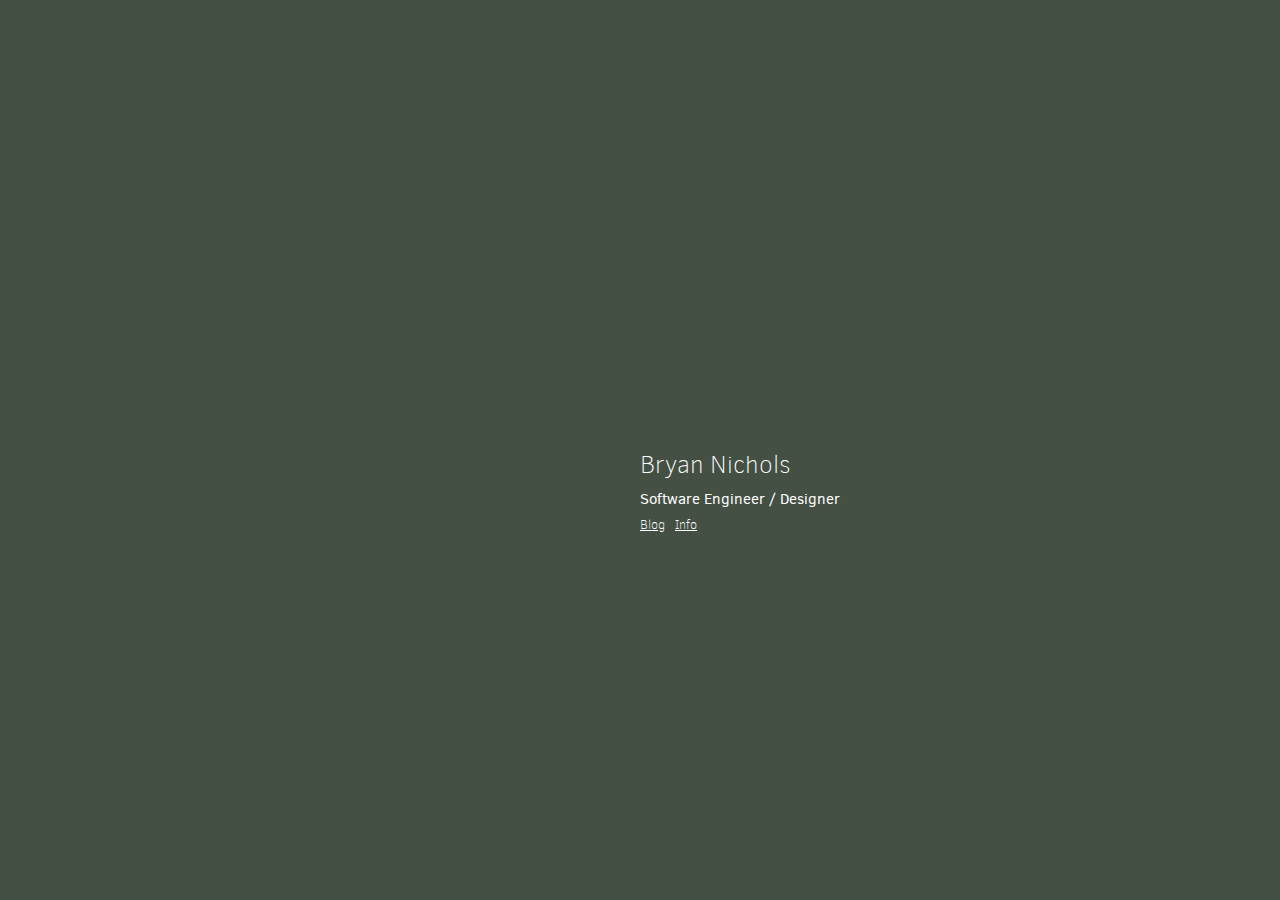
==== index.html @ 38f8a5d7 "tweaking the fonts a bit" ====
<!DOCTYPE html><html lang="en"><head><title>Bryan Nichols | Web Developer | nicholsbryan@gmail.com</title><meta http-equiv="content-type" content="text/html; charset=utf-8"><meta name="keywords" content=""><meta name="description" content=""><link rel="stylesheet" type="text/css" href="css/normalize.css" media="all"><link rel="stylesheet" type="text/css" href="css/foundation.min.css" media="all"><link rel="stylesheet" type="text/css" href="css/resume.css" media="all"><link rel="stylesheet" type="text/css" href="css/index.css" media="all"></head><body><section class="background"></section><section class="content"><div class="imagewrap"></div><div><h1 class="heading">Bryan Nichols</h1><h2 class="heading">Software Engineer / Designer</h2><div class="links"><a href="http://blog.bonpixel.com">Blog</a><a href="http://bonpixel.com/info">Info</a></div></div></section><script>(function(i,s,o,g,r,a,m){i['GoogleAnalyticsObject']=r;i[r]=i[r]||function(){
(i[r].q=i[r].q||[]).push(arguments)},i[r].l=1*new Date();a=s.createElement(o),
m=s.getElementsByTagName(o)[0];a.async=1;a.src=g;m.parentNode.insertBefore(a,m)
})(window,document,'script','//www.google-analytics.com/analytics.js','ga');
ga('create', 'UA-7046811-2', 'bonpixel.com');
ga('send', 'pageview');</script><script src="js/riveted.min.js"></script><script>riveted.init({ nonInteraction: false });</script></body></html>
---- css/resume.css ----
@font-face {
  font-family: "clear_sansbold";
  src: url("../font/clearsans/ClearSans-Bold-webfont.eot");
  src: url("../font/clearsans/ClearSans-Bold-webfont.eot?#iefix") format("embedded-opentype"), url("../font/clearsans/ClearSans-Bold-webfont.woff") format("woff"), url("../font/clearsans/ClearSans-Bold-webfont.ttf") format("truetype"), url("../font/clearsans/ClearSans-Bold-webfont.svg#clear_sansbold") format("svg");
  font-weight: normal;
  font-style: normal; }

@font-face {
  font-family: "clear_sansbold_italic";
  src: url("../font/clearsans/ClearSans-BoldItalic-webfont.eot");
  src: url("../font/clearsans/ClearSans-BoldItalic-webfont.eot?#iefix") format("embedded-opentype"), url("../font/clearsans/ClearSans-BoldItalic-webfont.woff") format("woff"), url("../font/clearsans/ClearSans-BoldItalic-webfont.ttf") format("truetype"), url("../font/clearsans/ClearSans-BoldItalic-webfont.svg#clear_sansbold_italic") format("svg");
  font-weight: normal;
  font-style: normal; }

@font-face {
  font-family: "clear_sansitalic";
  src: url("../font/clearsans/ClearSans-Italic-webfont.eot");
  src: url("../font/clearsans/ClearSans-Italic-webfont.eot?#iefix") format("embedded-opentype"), url("../font/clearsans/ClearSans-Italic-webfont.woff") format("woff"), url("../font/clearsans/ClearSans-Italic-webfont.ttf") format("truetype"), url("../font/clearsans/ClearSans-Italic-webfont.svg#clear_sansitalic") format("svg");
  font-weight: normal;
  font-style: normal; }

@font-face {
  font-family: "clear_sans_lightregular";
  src: url("../font/clearsans/ClearSans-Light-webfont.eot");
  src: url("../font/clearsans/ClearSans-Light-webfont.eot?#iefix") format("embedded-opentype"), url("../font/clearsans/ClearSans-Light-webfont.woff") format("woff"), url("../font/clearsans/ClearSans-Light-webfont.ttf") format("truetype"), url("../font/clearsans/ClearSans-Light-webfont.svg#clear_sans_lightregular") format("svg");
  font-weight: normal;
  font-style: normal; }

@font-face {
  font-family: "clear_sans_mediumregular";
  src: url("../font/clearsans/ClearSans-Medium-webfont.eot");
  src: url("../font/clearsans/ClearSans-Medium-webfont.eot?#iefix") format("embedded-opentype"), url("../font/clearsans/ClearSans-Medium-webfont.woff") format("woff"), url("../font/clearsans/ClearSans-Medium-webfont.ttf") format("truetype"), url("../font/clearsans/ClearSans-Medium-webfont.svg#clear_sans_mediumregular") format("svg");
  font-weight: normal;
  font-style: normal; }

@font-face {
  font-family: "clear_sans_mediumitalic";
  src: url("../font/clearsans/ClearSans-MediumItalic-webfont.eot");
  src: url("../font/clearsans/ClearSans-MediumItalic-webfont.eot?#iefix") format("embedded-opentype"), url("../font/clearsans/ClearSans-MediumItalic-webfont.woff") format("woff"), url("../font/clearsans/ClearSans-MediumItalic-webfont.ttf") format("truetype"), url("../font/clearsans/ClearSans-MediumItalic-webfont.svg#clear_sans_mediumitalic") format("svg");
  font-weight: normal;
  font-style: normal; }

@font-face {
  font-family: "clear_sansregular";
  src: url("../font/clearsans/ClearSans-Regular-webfont.eot");
  src: url("../font/clearsans/ClearSans-Regular-webfont.eot?#iefix") format("embedded-opentype"), url("../font/clearsans/ClearSans-Regular-webfont.woff") format("woff"), url("../font/clearsans/ClearSans-Regular-webfont.ttf") format("truetype"), url("../font/clearsans/ClearSans-Regular-webfont.svg#clear_sansregular") format("svg");
  font-weight: normal;
  font-style: normal; }

@font-face {
  font-family: "clear_sans_thinregular";
  src: url("../font/clearsans/ClearSans-Thin-webfont.eot");
  src: url("../font/clearsans/ClearSans-Thin-webfont.eot?#iefix") format("embedded-opentype"), url("../font/clearsans/ClearSans-Thin-webfont.woff") format("woff"), url("../font/clearsans/ClearSans-Thin-webfont.ttf") format("truetype"), url("../font/clearsans/ClearSans-Thin-webfont.svg#clear_sans_thinregular") format("svg");
  font-weight: normal;
  font-style: normal; }

/*
 * Common Variables
 */
#doc {
  width: 1080px;
  max-width: 100%;
  margin: 0 auto; }

#inner {
  padding: 10px 20px;
  margin: 80px auto;
  background: whitesmoke;
  border: solid #667066;
  border-width: 8px 0 2px 0; }

section {
  padding-bottom: 2em;
  border-bottom: 1px solid #eaebea; }
  section.row {
    margin-top: 2em; }

#hd {
  margin: 0 auto 3em auto;
  padding-top: 3.5em;
  padding-bottom: 3.5em;
  border-bottom: 1px solid #c2c7c2; }
  #hd h2 {
    text-transform: uppercase;
    letter-spacing: 2px; }
  #hd .contact-info h3 {
    margin-top: 0;
    margin-bottom: 0;
    float: right; }
    @media screen and (max-width: 750px) and (min-width: 641px) {
      #hd .contact-info h3 {
        font-size: 1.377rem; } }
  @media screen and (max-width: 640px) {
    #hd .small-12 {
      margin-bottom: 1em;
      text-align: center; }
    #hd .contact-info {
      margin-top: 30px; }
      #hd .contact-info h3 {
        float: none; }
    #hd .email,
    #hd .phone {
      text-align: center;
      font-size: 1rem; }
    #hd .email {
      margin-bottom: -10px; } }

#main {
  margin-bottom: 2em; }

a.action {
  display: inline-block;
  background: #666966;
  color: white;
  padding: 6px 12px 6px 12px;
  margin-bottom: 6px;
  text-decoration: none;
  border-radius: 5px 5px 5px 0;
  position: relative;
  margin-left: 6px; }
  a.action:before {
    border-bottom: 3px solid #666966;
    border-top: 3px solid transparent;
    border-left: 3px solid transparent;
    border-right: 3px solid #666966;
    width: 0;
    height: 0;
    position: absolute;
    left: -6px;
    bottom: 0;
    color: #666966;
    content: "\00a0"; }
  a.action:hover:before {
    border-bottom: 3px solid #222222;
    border-top: 3px solid transparent;
    border-left: 3px solid transparent;
    border-right: 3px solid #222222; }
  a.action:hover {
    background: #222222; }

body {
  background-color: #445044;
  font-size: 13px;
  font-family: "clear_sansregular", sans-serif;
  font-weight: 400;
  line-height: 1.45;
  color: #333333; }

p {
  margin-bottom: 1.3rem;
  font-family: "clear_sansregular", sans-serif; }

h1, h2, h3, h4 {
  font-family: "clear_sans_thinregular", sans-serif;
  margin: 1.414rem 0 0.5rem;
  font-weight: inherit;
  line-height: 1.2;
  margin-top: 10px; }

h1 {
  margin-top: 0;
  font-size: 3.157rem; }

h2 {
  font-size: 2.369rem;
  font-family: "clear_sansregular", sans-serif; }

h3 {
  font-size: 1.677rem;
  font-family: "clear_sans_lightregular", sans-serif; }

h4 {
  font-size: 1.333rem; }

small,
.font_small {
  font-size: 0.75rem; }

a {
  color: #990003;
  -ms-word-break: break-all;
  word-break: break-all;
  word-break: break-word;
  -webkit-hyphens: auto;
  -moz-hyphens: auto;
  hyphens: auto; }
  a:hover {
    text-decoration: none; }

strong {
  font-weight: bold; }

li {
  line-height: 24px;
  border-bottom: 1px solid #cccccc; }

section h1 {
  font-size: 1.56rem; }
  @media screen and (max-width: 640px) {
    section h1 {
      font-size: 2.52rem;
      margin-bottom: 1em;
      text-align: center; } }
section h2 {
  font-size: 0.96rem; }
section h3 {
  font-size: 0.72rem; }
section small {
  font-size: 0.6rem;
  color: #777777; }
section .subtitle {
  margin-bottom: 0.9rem; }
  section .subtitle h2, section .subtitle h3 {
    text-align: right; }
    @media screen and (max-width: 640px) {
      section .subtitle h2, section .subtitle h3 {
        text-align: left; } }
  section .subtitle h2 {
    margin-top: 7px;
    font-weight: 500;
    letter-spacing: 1px; }
  section .subtitle h3 {
    margin-top: -5px;
    font-weight: italic; }
  @media screen and (max-width: 640px) {
    section .subtitle {
      margin-bottom: 0.3rem; }
      section .subtitle h3 {
        margin-bottom: 0; } }
section .description {
  margin-bottom: 0.9rem; }
  section .description p {
    margin-top: 0.35rem; }

/* //-- section styles -- */
.job {
  position: relative;
  margin-bottom: 1em;
  padding-bottom: 1em;
  border-bottom: 1px solid #cccccc; }
  .job h4 {
    position: absolute;
    top: 0.35em;
    right: 0; }
  .job p {
    margin: 0.75em 0 3em 0; }

.education .description p {
  margin-bottom: 0.15rem; }
.education .description p:first-child {
  margin-bottom: -7px; }
.education .description .major {
  font-size: 0.7rem;
  font-style: italic; }

.tech {
  margin: 0;
  padding: 0; }
  .tech li {
    display: inline-block;
    text-decoration: none;
    border: none;
    list-style-type: none;
    line-height: 1em;
    margin-right: 3px; }
    .tech li:after {
      margin-left: 3px;
      content: "\002f"; }
    .tech li:last-child:after {
      content: ""; }
---- css/index.css ----
@font-face {
  font-family: "clear_sansbold";
  src: url("../font/clearsans/ClearSans-Bold-webfont.eot");
  src: url("../font/clearsans/ClearSans-Bold-webfont.eot?#iefix") format("embedded-opentype"), url("../font/clearsans/ClearSans-Bold-webfont.woff") format("woff"), url("../font/clearsans/ClearSans-Bold-webfont.ttf") format("truetype"), url("../font/clearsans/ClearSans-Bold-webfont.svg#clear_sansbold") format("svg");
  font-weight: normal;
  font-style: normal; }
@font-face {
  font-family: "clear_sansbold_italic";
  src: url("../font/clearsans/ClearSans-BoldItalic-webfont.eot");
  src: url("../font/clearsans/ClearSans-BoldItalic-webfont.eot?#iefix") format("embedded-opentype"), url("../font/clearsans/ClearSans-BoldItalic-webfont.woff") format("woff"), url("../font/clearsans/ClearSans-BoldItalic-webfont.ttf") format("truetype"), url("../font/clearsans/ClearSans-BoldItalic-webfont.svg#clear_sansbold_italic") format("svg");
  font-weight: normal;
  font-style: normal; }
@font-face {
  font-family: "clear_sansitalic";
  src: url("../font/clearsans/ClearSans-Italic-webfont.eot");
  src: url("../font/clearsans/ClearSans-Italic-webfont.eot?#iefix") format("embedded-opentype"), url("../font/clearsans/ClearSans-Italic-webfont.woff") format("woff"), url("../font/clearsans/ClearSans-Italic-webfont.ttf") format("truetype"), url("../font/clearsans/ClearSans-Italic-webfont.svg#clear_sansitalic") format("svg");
  font-weight: normal;
  font-style: normal; }
@font-face {
  font-family: "clear_sans_lightregular";
  src: url("../font/clearsans/ClearSans-Light-webfont.eot");
  src: url("../font/clearsans/ClearSans-Light-webfont.eot?#iefix") format("embedded-opentype"), url("../font/clearsans/ClearSans-Light-webfont.woff") format("woff"), url("../font/clearsans/ClearSans-Light-webfont.ttf") format("truetype"), url("../font/clearsans/ClearSans-Light-webfont.svg#clear_sans_lightregular") format("svg");
  font-weight: normal;
  font-style: normal; }
@font-face {
  font-family: "clear_sans_mediumregular";
  src: url("../font/clearsans/ClearSans-Medium-webfont.eot");
  src: url("../font/clearsans/ClearSans-Medium-webfont.eot?#iefix") format("embedded-opentype"), url("../font/clearsans/ClearSans-Medium-webfont.woff") format("woff"), url("../font/clearsans/ClearSans-Medium-webfont.ttf") format("truetype"), url("../font/clearsans/ClearSans-Medium-webfont.svg#clear_sans_mediumregular") format("svg");
  font-weight: normal;
  font-style: normal; }
@font-face {
  font-family: "clear_sans_mediumitalic";
  src: url("../font/clearsans/ClearSans-MediumItalic-webfont.eot");
  src: url("../font/clearsans/ClearSans-MediumItalic-webfont.eot?#iefix") format("embedded-opentype"), url("../font/clearsans/ClearSans-MediumItalic-webfont.woff") format("woff"), url("../font/clearsans/ClearSans-MediumItalic-webfont.ttf") format("truetype"), url("../font/clearsans/ClearSans-MediumItalic-webfont.svg#clear_sans_mediumitalic") format("svg");
  font-weight: normal;
  font-style: normal; }
@font-face {
  font-family: "clear_sansregular";
  src: url("../font/clearsans/ClearSans-Regular-webfont.eot");
  src: url("../font/clearsans/ClearSans-Regular-webfont.eot?#iefix") format("embedded-opentype"), url("../font/clearsans/ClearSans-Regular-webfont.woff") format("woff"), url("../font/clearsans/ClearSans-Regular-webfont.ttf") format("truetype"), url("../font/clearsans/ClearSans-Regular-webfont.svg#clear_sansregular") format("svg");
  font-weight: normal;
  font-style: normal; }
@font-face {
  font-family: "clear_sans_thinregular";
  src: url("../font/clearsans/ClearSans-Thin-webfont.eot");
  src: url("../font/clearsans/ClearSans-Thin-webfont.eot?#iefix") format("embedded-opentype"), url("../font/clearsans/ClearSans-Thin-webfont.woff") format("woff"), url("../font/clearsans/ClearSans-Thin-webfont.ttf") format("truetype"), url("../font/clearsans/ClearSans-Thin-webfont.svg#clear_sans_thinregular") format("svg");
  font-weight: normal;
  font-style: normal; }
html, body {
  height: 100%;
  width: 100%;
  box-sizing: border-box;
  padding: 0;
  margin: 0;
  position: relative;
  font-family: "clear_sans_thinregular", sans-serif; }

.content {
  position: absolute;
  left: 50%;
  top: 50%; }

.background {
  height: 100%;
  width: 100%;
  background: url("http://blog.bonpixel.com/content/images/2014/Sep/carbon-river-1.jpg"); }

section {
  padding-bottom: 0;
  border-bottom: none; }

.heading {
  color: white; }

.links a {
  display: inline-block;
  margin-left: 10px;
  color: white; }
  .links a:first-child {
    margin-left: 0; }
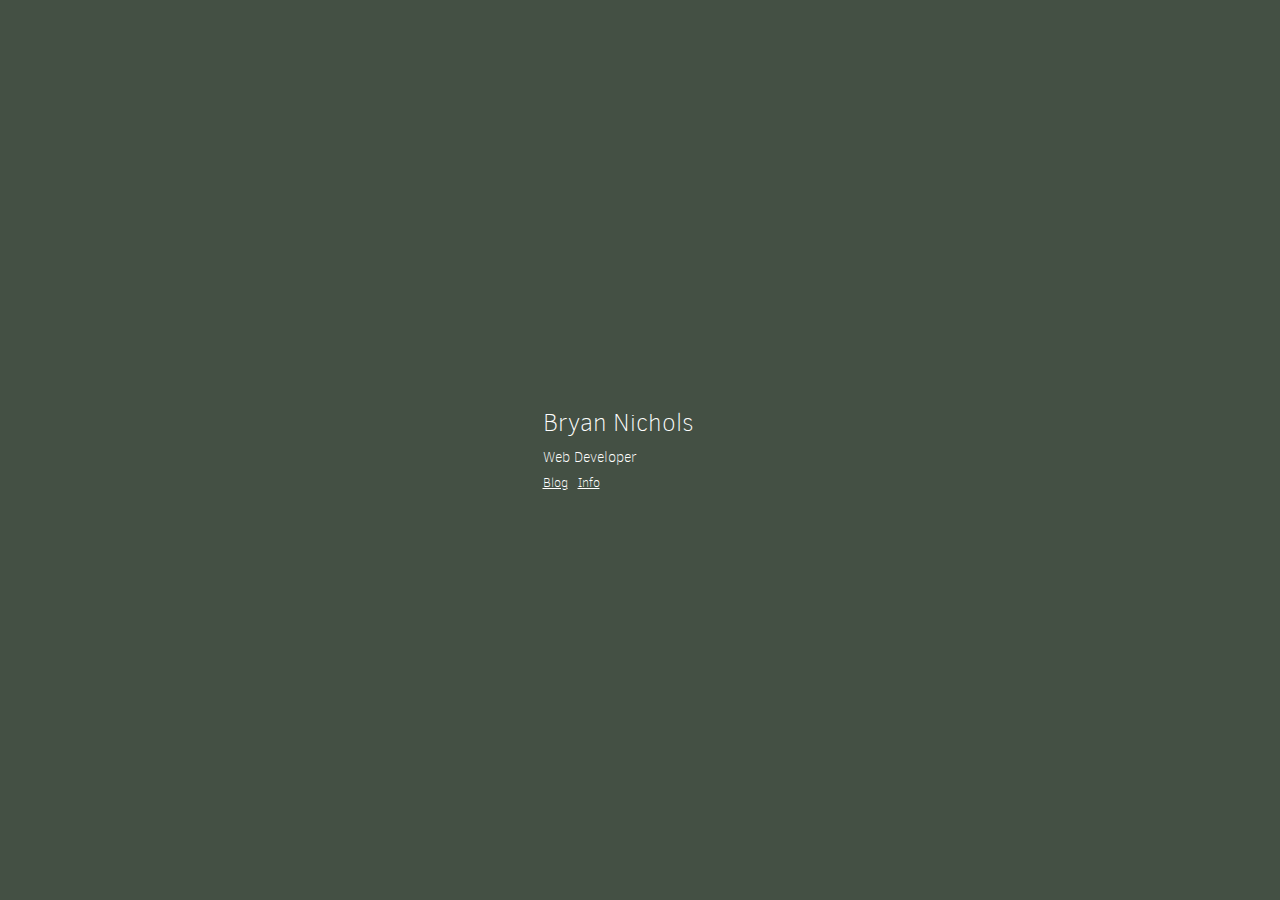
==== commit 67ca0ed0: "changing my title to match the info page" ====
--- a/index.html
+++ b/index.html
@@ -1,4 +1,4 @@
-<!DOCTYPE html><html lang="en"><head><title>Bryan Nichols | Web Developer | nicholsbryan@gmail.com</title><meta http-equiv="content-type" content="text/html; charset=utf-8"><meta name="keywords" content=""><meta name="description" content=""><link rel="stylesheet" type="text/css" href="css/normalize.css" media="all"><link rel="stylesheet" type="text/css" href="css/foundation.min.css" media="all"><link rel="stylesheet" type="text/css" href="css/resume.css" media="all"><link rel="stylesheet" type="text/css" href="css/index.css" media="all"></head><body><section class="background"></section><section class="content"><div class="imagewrap"></div><div><h1 class="heading">Bryan Nichols</h1><h2 class="heading">Software Engineer / Designer</h2><div class="links"><a href="http://blog.bonpixel.com">Blog</a><a href="http://bonpixel.com/info">Info</a></div></div></section><script>(function(i,s,o,g,r,a,m){i['GoogleAnalyticsObject']=r;i[r]=i[r]||function(){
+<!DOCTYPE html><html lang="en"><head><title>Bryan Nichols | Web Developer | nicholsbryan@gmail.com</title><meta http-equiv="content-type" content="text/html; charset=utf-8"><meta name="keywords" content=""><meta name="description" content=""><link rel="stylesheet" type="text/css" href="css/normalize.css" media="all"><link rel="stylesheet" type="text/css" href="css/foundation.min.css" media="all"><link rel="stylesheet" type="text/css" href="css/resume.css" media="all"><link rel="stylesheet" type="text/css" href="css/index.css" media="all"></head><body><section class="background"></section><section class="content"><div class="imagewrap"></div><div><h1 class="heading">Bryan Nichols</h1><h2 class="heading">Web Developer</h2><div class="links"><a href="http://blog.bonpixel.com">Blog</a><a href="http://bonpixel.com/info">Info</a></div></div></section><script>(function(i,s,o,g,r,a,m){i['GoogleAnalyticsObject']=r;i[r]=i[r]||function(){
 (i[r].q=i[r].q||[]).push(arguments)},i[r].l=1*new Date();a=s.createElement(o),
 m=s.getElementsByTagName(o)[0];a.async=1;a.src=g;m.parentNode.insertBefore(a,m)
 })(window,document,'script','//www.google-analytics.com/analytics.js','ga');
--- a/css/index.css
+++ b/css/index.css
@@ -58,7 +58,9 @@
 .content {
   position: absolute;
   left: 50%;
-  top: 50%; }
+  top: 50%;
+  margin-left: -97.5px;
+  margin-top: -42px; }
 
 .background {
   height: 100%;
@@ -70,7 +72,8 @@
   border-bottom: none; }
 
 .heading {
-  color: white; }
+  color: white;
+  font-family: "clear_sans_thinregular", sans-serif; }
 
 .links a {
   display: inline-block;
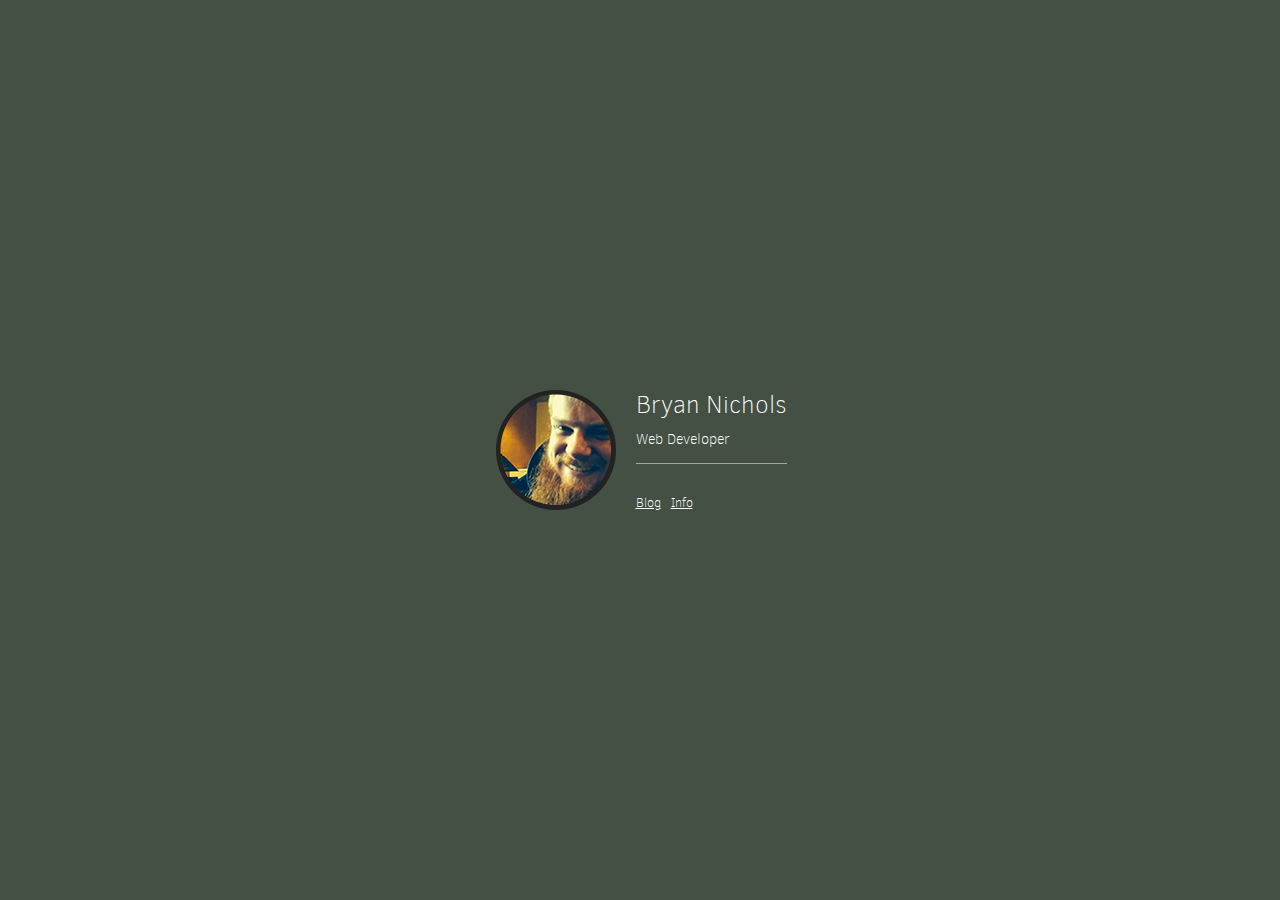
==== commit 9362efb1: "adding in the photo and also aligning and centering stuff" ====
--- a/index.html
+++ b/index.html
@@ -1,4 +1,4 @@
-<!DOCTYPE html><html lang="en"><head><title>Bryan Nichols | Web Developer | nicholsbryan@gmail.com</title><meta http-equiv="content-type" content="text/html; charset=utf-8"><meta name="keywords" content=""><meta name="description" content=""><link rel="stylesheet" type="text/css" href="css/normalize.css" media="all"><link rel="stylesheet" type="text/css" href="css/foundation.min.css" media="all"><link rel="stylesheet" type="text/css" href="css/resume.css" media="all"><link rel="stylesheet" type="text/css" href="css/index.css" media="all"></head><body><section class="background"></section><section class="content"><div class="imagewrap"></div><div><h1 class="heading">Bryan Nichols</h1><h2 class="heading">Web Developer</h2><div class="links"><a href="http://blog.bonpixel.com">Blog</a><a href="http://bonpixel.com/info">Info</a></div></div></section><script>(function(i,s,o,g,r,a,m){i['GoogleAnalyticsObject']=r;i[r]=i[r]||function(){
+<!DOCTYPE html><html lang="en"><head><title>Bryan Nichols | Web Developer | nicholsbryan@gmail.com</title><meta http-equiv="content-type" content="text/html; charset=utf-8"><meta name="keywords" content=""><meta name="description" content=""><link rel="stylesheet" type="text/css" href="css/normalize.css" media="all"><link rel="stylesheet" type="text/css" href="css/foundation.min.css" media="all"><link rel="stylesheet" type="text/css" href="css/resume.css" media="all"><link rel="stylesheet" type="text/css" href="css/index.css" media="all"></head><body><section class="background"></section><section class="content"><div class="imagewrap"><img src="me_small.png"></div><div class="textwrap"><h1 class="heading">Bryan Nichols</h1><h2 class="heading">Web Developer</h2><hr><div class="links"><a href="http://blog.bonpixel.com">Blog</a><a href="http://bonpixel.com/info">Info</a></div></div></section><script>(function(i,s,o,g,r,a,m){i['GoogleAnalyticsObject']=r;i[r]=i[r]||function(){
 (i[r].q=i[r].q||[]).push(arguments)},i[r].l=1*new Date();a=s.createElement(o),
 m=s.getElementsByTagName(o)[0];a.async=1;a.src=g;m.parentNode.insertBefore(a,m)
 })(window,document,'script','//www.google-analytics.com/analytics.js','ga');
--- a/css/index.css
+++ b/css/index.css
@@ -59,8 +59,8 @@
   position: absolute;
   left: 50%;
   top: 50%;
-  margin-left: -97.5px;
-  margin-top: -42px; }
+  margin-left: -144.5px;
+  margin-top: -60px; }
 
 .background {
   height: 100%;
@@ -75,9 +75,26 @@
   color: white;
   font-family: "clear_sans_thinregular", sans-serif; }
 
-.links a {
+.imagewrap,
+.textwrap {
+  height: 120px;
   display: inline-block;
-  margin-left: 10px;
-  color: white; }
-  .links a:first-child {
-    margin-left: 0; }
+  vertical-align: middle; }
+
+.textwrap {
+  margin-left: 20px; }
+  .textwrap hr {
+    margin: 0;
+    margin-top: 15px;
+    border-width: 0;
+    border-bottom-width: 1px;
+    border-bottom-color: rgba(255, 255, 255, 0.5); }
+
+.links {
+  margin-top: 30px; }
+  .links a {
+    display: inline-block;
+    margin-left: 10px;
+    color: white; }
+    .links a:first-child {
+      margin-left: 0; }
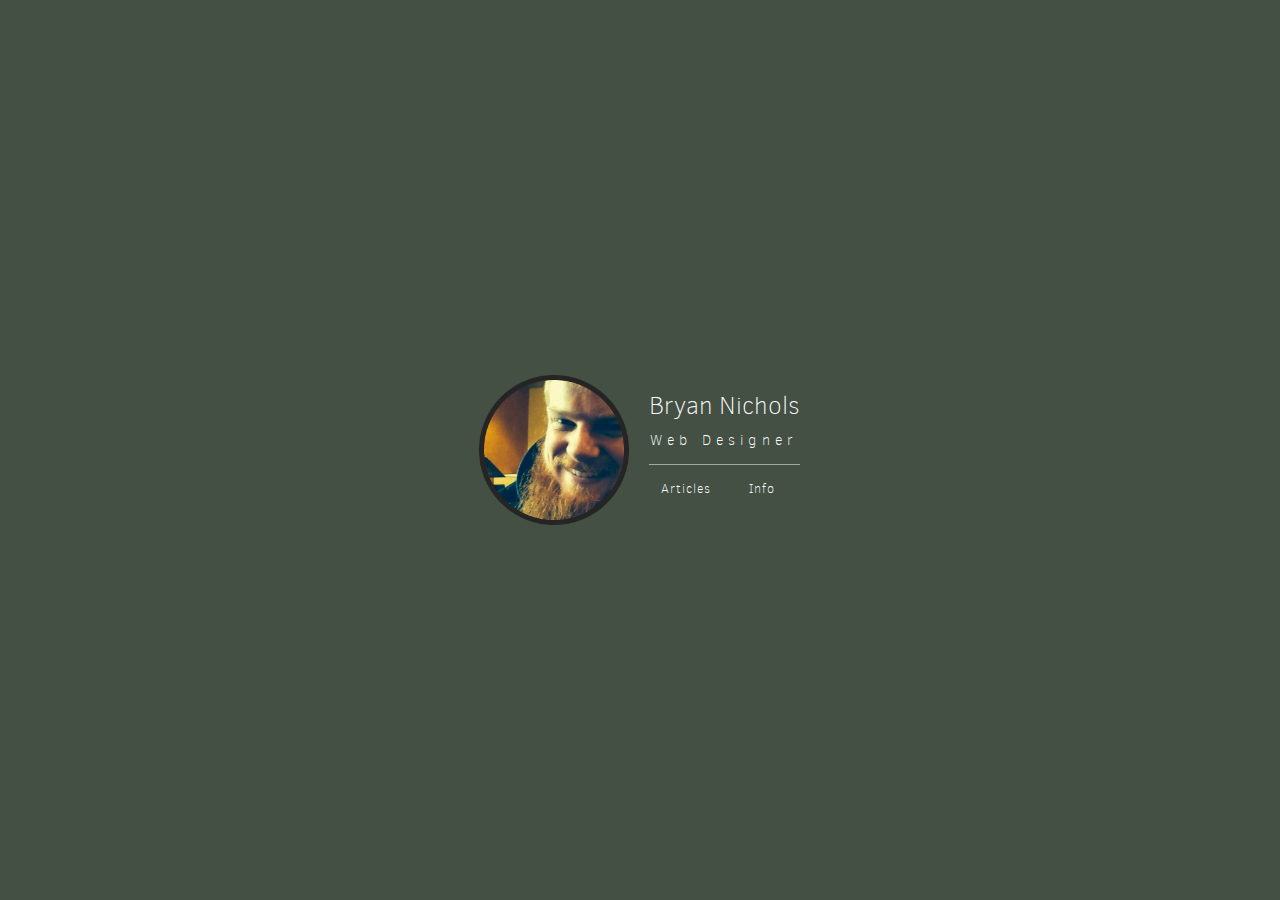
==== commit 63e11876: "updating stuff" ====
--- a/index.html
+++ b/index.html
@@ -1,6 +1,7 @@
-<!DOCTYPE html><html lang="en"><head><title>Bryan Nichols | Web Developer | nicholsbryan@gmail.com</title><meta http-equiv="content-type" content="text/html; charset=utf-8"><meta name="keywords" content=""><meta name="description" content=""><link rel="stylesheet" type="text/css" href="css/normalize.css" media="all"><link rel="stylesheet" type="text/css" href="css/foundation.min.css" media="all"><link rel="stylesheet" type="text/css" href="css/resume.css" media="all"><link rel="stylesheet" type="text/css" href="css/index.css" media="all"></head><body><section class="background"></section><section class="content"><div class="imagewrap"><img src="me_small.png"></div><div class="textwrap"><h1 class="heading">Bryan Nichols</h1><h2 class="heading">Web Developer</h2><hr><div class="links"><a href="http://blog.bonpixel.com">Blog</a><a href="http://bonpixel.com/info">Info</a></div></div></section><script>(function(i,s,o,g,r,a,m){i['GoogleAnalyticsObject']=r;i[r]=i[r]||function(){
+<!DOCTYPE html><html lang="en"><head><meta http-equiv="content-type" content="text/html; charset=utf-8"><title>Bryan Nichols | Web Developer | nicholsbryan@gmail.com</title><meta name="keywords" content="web developer, web developer, javascript, css, html, node, Angular"><meta name="description" content="Web Designer in the pacific northwest specializing in Front end technologies like HTML, CSS, and JavaScript"><link rel="shortcut icon" href="/favicon.ico?v=2"><link rel="icon" sizes="16x16 24x24 32x32 48x48 57x57 64x64 72x72 96x96 120x120 128x128 144x144 152x152 195x195 228x228" href="/favicon.ico?v=2"><link rel="apple-touch-icon-precomposed" href="/favicons/favicon-152.png"><link rel="apple-touch-icon-precomposed" sizes="152x152" href="/favicons/favicon-152.png"><link rel="apple-touch-icon-precomposed" sizes="144x144" href="/favicons/favicon-144.png"><link rel="apple-touch-icon-precomposed" sizes="120x120" href="/favicons/favicon-120.png"><link rel="apple-touch-icon-precomposed" sizes="114x114" href="/favicons/favicon-114.png"><link rel="apple-touch-icon-precomposed" sizes="72x72" href="/favicons/favicon-72.png"><link rel="apple-touch-icon-precomposed" href="/favicons/favicon-57.png"><link rel="icon" href="/favicons/favicon-32.png" sizes="32x32"><meta name="msapplication-TileColor" content="#FFFFFF">
+<meta name="msapplication-TileImage" content="/favicons/favicon-144.png"><meta name="viewport" content="width=device-width, initial-scale=1"><link rel="stylesheet" type="text/css" href="css/normalize.css" media="all"><link rel="stylesheet" type="text/css" href="css/foundation.min.css" media="all"><link rel="stylesheet" type="text/css" href="css/resume.css" media="all"><link rel="stylesheet" type="text/css" href="css/index.css" media="all"></head><body><section class="background"></section><section class="content"><div class="imagewrap"><img width="150" height="150" src="me_sm.png" srcset="me_lg.png 1000w" alt="Bryan Nichols"></div><div class="textwrap"><h1 class="heading">Bryan Nichols</h1><h2 class="heading spaced">Web Designer</h2><hr><div class="links"><a href="/articles">Articles</a><a href="/info">Info</a></div></div></section><script>(function(i,s,o,g,r,a,m){i['GoogleAnalyticsObject']=r;i[r]=i[r]||function(){
 (i[r].q=i[r].q||[]).push(arguments)},i[r].l=1*new Date();a=s.createElement(o),
 m=s.getElementsByTagName(o)[0];a.async=1;a.src=g;m.parentNode.insertBefore(a,m)
 })(window,document,'script','//www.google-analytics.com/analytics.js','ga');
 ga('create', 'UA-7046811-2', 'bonpixel.com');
-ga('send', 'pageview');</script><script src="js/riveted.min.js"></script><script>riveted.init({ nonInteraction: false });</script></body></html>+ga('send', 'pageview');</script><script src="js/riveted.min.js" type="text/javascript"></script><script>riveted.init({ nonInteraction: false });</script><script src="js/velocity.min.js" type="text/javascript"></script><script src="js/velocity.ui.min.js" type="text/javascript"></script></body></html>--- a/css/resume.css
+++ b/css/resume.css
@@ -3,111 +3,150 @@
   src: url("../font/clearsans/ClearSans-Bold-webfont.eot");
   src: url("../font/clearsans/ClearSans-Bold-webfont.eot?#iefix") format("embedded-opentype"), url("../font/clearsans/ClearSans-Bold-webfont.woff") format("woff"), url("../font/clearsans/ClearSans-Bold-webfont.ttf") format("truetype"), url("../font/clearsans/ClearSans-Bold-webfont.svg#clear_sansbold") format("svg");
   font-weight: normal;
-  font-style: normal; }
+  font-style: normal;
+}
 
 @font-face {
   font-family: "clear_sansbold_italic";
   src: url("../font/clearsans/ClearSans-BoldItalic-webfont.eot");
   src: url("../font/clearsans/ClearSans-BoldItalic-webfont.eot?#iefix") format("embedded-opentype"), url("../font/clearsans/ClearSans-BoldItalic-webfont.woff") format("woff"), url("../font/clearsans/ClearSans-BoldItalic-webfont.ttf") format("truetype"), url("../font/clearsans/ClearSans-BoldItalic-webfont.svg#clear_sansbold_italic") format("svg");
   font-weight: normal;
-  font-style: normal; }
+  font-style: normal;
+}
 
 @font-face {
   font-family: "clear_sansitalic";
   src: url("../font/clearsans/ClearSans-Italic-webfont.eot");
   src: url("../font/clearsans/ClearSans-Italic-webfont.eot?#iefix") format("embedded-opentype"), url("../font/clearsans/ClearSans-Italic-webfont.woff") format("woff"), url("../font/clearsans/ClearSans-Italic-webfont.ttf") format("truetype"), url("../font/clearsans/ClearSans-Italic-webfont.svg#clear_sansitalic") format("svg");
   font-weight: normal;
-  font-style: normal; }
+  font-style: normal;
+}
 
 @font-face {
   font-family: "clear_sans_lightregular";
   src: url("../font/clearsans/ClearSans-Light-webfont.eot");
   src: url("../font/clearsans/ClearSans-Light-webfont.eot?#iefix") format("embedded-opentype"), url("../font/clearsans/ClearSans-Light-webfont.woff") format("woff"), url("../font/clearsans/ClearSans-Light-webfont.ttf") format("truetype"), url("../font/clearsans/ClearSans-Light-webfont.svg#clear_sans_lightregular") format("svg");
   font-weight: normal;
-  font-style: normal; }
+  font-style: normal;
+}
 
 @font-face {
   font-family: "clear_sans_mediumregular";
   src: url("../font/clearsans/ClearSans-Medium-webfont.eot");
   src: url("../font/clearsans/ClearSans-Medium-webfont.eot?#iefix") format("embedded-opentype"), url("../font/clearsans/ClearSans-Medium-webfont.woff") format("woff"), url("../font/clearsans/ClearSans-Medium-webfont.ttf") format("truetype"), url("../font/clearsans/ClearSans-Medium-webfont.svg#clear_sans_mediumregular") format("svg");
   font-weight: normal;
-  font-style: normal; }
+  font-style: normal;
+}
 
 @font-face {
   font-family: "clear_sans_mediumitalic";
   src: url("../font/clearsans/ClearSans-MediumItalic-webfont.eot");
   src: url("../font/clearsans/ClearSans-MediumItalic-webfont.eot?#iefix") format("embedded-opentype"), url("../font/clearsans/ClearSans-MediumItalic-webfont.woff") format("woff"), url("../font/clearsans/ClearSans-MediumItalic-webfont.ttf") format("truetype"), url("../font/clearsans/ClearSans-MediumItalic-webfont.svg#clear_sans_mediumitalic") format("svg");
   font-weight: normal;
-  font-style: normal; }
+  font-style: normal;
+}
 
 @font-face {
   font-family: "clear_sansregular";
   src: url("../font/clearsans/ClearSans-Regular-webfont.eot");
   src: url("../font/clearsans/ClearSans-Regular-webfont.eot?#iefix") format("embedded-opentype"), url("../font/clearsans/ClearSans-Regular-webfont.woff") format("woff"), url("../font/clearsans/ClearSans-Regular-webfont.ttf") format("truetype"), url("../font/clearsans/ClearSans-Regular-webfont.svg#clear_sansregular") format("svg");
   font-weight: normal;
-  font-style: normal; }
+  font-style: normal;
+}
 
 @font-face {
   font-family: "clear_sans_thinregular";
   src: url("../font/clearsans/ClearSans-Thin-webfont.eot");
   src: url("../font/clearsans/ClearSans-Thin-webfont.eot?#iefix") format("embedded-opentype"), url("../font/clearsans/ClearSans-Thin-webfont.woff") format("woff"), url("../font/clearsans/ClearSans-Thin-webfont.ttf") format("truetype"), url("../font/clearsans/ClearSans-Thin-webfont.svg#clear_sans_thinregular") format("svg");
   font-weight: normal;
-  font-style: normal; }
+  font-style: normal;
+}
 
 /*
  * Common Variables
  */
+/* line 50, ../sass/resume.sass */
 #doc {
   width: 1080px;
   max-width: 100%;
-  margin: 0 auto; }
-
+  margin: 0 auto;
+}
+
+/* line 55, ../sass/resume.sass */
 #inner {
   padding: 10px 20px;
   margin: 80px auto;
   background: whitesmoke;
   border: solid #667066;
-  border-width: 8px 0 2px 0; }
-
+  border-width: 8px 0 2px 0;
+}
+
+/* line 62, ../sass/resume.sass */
 section {
   padding-bottom: 2em;
-  border-bottom: 1px solid #eaebea; }
-  section.row {
-    margin-top: 2em; }
-
+  border-bottom: 1px solid #eaebea;
+}
+/* line 66, ../sass/resume.sass */
+section.row {
+  margin-top: 2em;
+}
+
+/* line 69, ../sass/resume.sass */
 #hd {
   margin: 0 auto 3em auto;
   padding-top: 3.5em;
   padding-bottom: 3.5em;
-  border-bottom: 1px solid #c2c7c2; }
-  #hd h2 {
-    text-transform: uppercase;
-    letter-spacing: 2px; }
+  border-bottom: 1px solid #c2c7c2;
+}
+/* line 74, ../sass/resume.sass */
+#hd h2 {
+  text-transform: uppercase;
+  letter-spacing: 2px;
+}
+/* line 82, ../sass/resume.sass */
+#hd .contact-info h3 {
+  margin-top: 0;
+  margin-bottom: 0;
+  float: right;
+}
+@media screen and (max-width: 750px) and (min-width: 641px) {
+  /* line 82, ../sass/resume.sass */
   #hd .contact-info h3 {
-    margin-top: 0;
-    margin-bottom: 0;
-    float: right; }
-    @media screen and (max-width: 750px) and (min-width: 641px) {
-      #hd .contact-info h3 {
-        font-size: 1.377rem; } }
-  @media screen and (max-width: 640px) {
-    #hd .small-12 {
-      margin-bottom: 1em;
-      text-align: center; }
-    #hd .contact-info {
-      margin-top: 30px; }
-      #hd .contact-info h3 {
-        float: none; }
-    #hd .email,
-    #hd .phone {
-      text-align: center;
-      font-size: 1rem; }
-    #hd .email {
-      margin-bottom: -10px; } }
-
+    font-size: 1.377rem;
+  }
+}
+@media screen and (max-width: 640px) {
+  /* line 93, ../sass/resume.sass */
+  #hd .small-12 {
+    margin-bottom: 1em;
+    text-align: center;
+  }
+  /* line 98, ../sass/resume.sass */
+  #hd .contact-info {
+    margin-top: 30px;
+  }
+  /* line 100, ../sass/resume.sass */
+  #hd .contact-info h3 {
+    float: none;
+  }
+  /* line 103, ../sass/resume.sass */
+  #hd .email,
+  #hd .phone {
+    text-align: center;
+    font-size: 1rem;
+  }
+  /* line 108, ../sass/resume.sass */
+  #hd .email {
+    margin-bottom: -10px;
+  }
+}
+
+/* line 112, ../sass/resume.sass */
 #main {
-  margin-bottom: 2em; }
-
+  margin-bottom: 2em;
+}
+
+/* line 115, ../sass/resume.sass */
 a.action {
   display: inline-block;
   background: #666966;
@@ -117,65 +156,89 @@
   text-decoration: none;
   border-radius: 5px 5px 5px 0;
   position: relative;
-  margin-left: 6px; }
-  a.action:before {
-    border-bottom: 3px solid #666966;
-    border-top: 3px solid transparent;
-    border-left: 3px solid transparent;
-    border-right: 3px solid #666966;
-    width: 0;
-    height: 0;
-    position: absolute;
-    left: -6px;
-    bottom: 0;
-    color: #666966;
-    content: "\00a0"; }
-  a.action:hover:before {
-    border-bottom: 3px solid #222222;
-    border-top: 3px solid transparent;
-    border-left: 3px solid transparent;
-    border-right: 3px solid #222222; }
-  a.action:hover {
-    background: #222222; }
-
+  margin-left: 6px;
+}
+/* line 127, ../sass/resume.sass */
+a.action:before {
+  border-bottom: 3px solid #666966;
+  border-top: 3px solid transparent;
+  border-left: 3px solid transparent;
+  border-right: 3px solid #666966;
+  width: 0;
+  height: 0;
+  position: absolute;
+  left: -6px;
+  bottom: 0;
+  color: #666966;
+  content: "\00a0";
+}
+/* line 140, ../sass/resume.sass */
+a.action:hover:before {
+  border-bottom: 3px solid #222222;
+  border-top: 3px solid transparent;
+  border-left: 3px solid transparent;
+  border-right: 3px solid #222222;
+}
+/* line 146, ../sass/resume.sass */
+a.action:hover {
+  background: #222222;
+}
+
+/* line 157, ../sass/resume.sass */
 body {
   background-color: #445044;
   font-size: 13px;
   font-family: "clear_sansregular", sans-serif;
   font-weight: 400;
   line-height: 1.45;
-  color: #333333; }
-
+  color: #333333;
+}
+
+/* line 164, ../sass/resume.sass */
 p {
   margin-bottom: 1.3rem;
-  font-family: "clear_sansregular", sans-serif; }
-
+  font-family: "clear_sansregular", sans-serif;
+}
+
+/* line 168, ../sass/resume.sass */
 h1, h2, h3, h4 {
   font-family: "clear_sans_thinregular", sans-serif;
   margin: 1.414rem 0 0.5rem;
   font-weight: inherit;
   line-height: 1.2;
-  margin-top: 10px; }
-
+  margin-top: 10px;
+}
+
+/* line 174, ../sass/resume.sass */
 h1 {
   margin-top: 0;
-  font-size: 3.157rem; }
-
+  font-size: 3.157rem;
+}
+
+/* line 177, ../sass/resume.sass */
 h2 {
   font-size: 2.369rem;
-  font-family: "clear_sansregular", sans-serif; }
-
+  font-family: "clear_sansregular", sans-serif;
+}
+
+/* line 180, ../sass/resume.sass */
 h3 {
   font-size: 1.677rem;
-  font-family: "clear_sans_lightregular", sans-serif; }
-
+  font-family: "clear_sans_lightregular", sans-serif;
+}
+
+/* line 183, ../sass/resume.sass */
 h4 {
-  font-size: 1.333rem; }
-
+  font-size: 1.333rem;
+}
+
+/* line 185, ../sass/resume.sass */
 small,
 .font_small {
-  font-size: 0.75rem; }
-
+  font-size: 0.75rem;
+}
+
+/* line 190, ../sass/resume.sass */
 a {
   color: #990003;
   -ms-word-break: break-all;
@@ -183,88 +246,146 @@
   word-break: break-word;
   -webkit-hyphens: auto;
   -moz-hyphens: auto;
-  hyphens: auto; }
-  a:hover {
-    text-decoration: none; }
-
+  hyphens: auto;
+}
+/* line 200, ../sass/resume.sass */
+a:hover {
+  text-decoration: none;
+}
+
+/* line 203, ../sass/resume.sass */
 strong {
-  font-weight: bold; }
-
+  font-weight: bold;
+}
+
+/* line 206, ../sass/resume.sass */
 li {
   line-height: 24px;
-  border-bottom: 1px solid #cccccc; }
-
+  border-bottom: 1px solid #cccccc;
+}
+
+/* line 219, ../sass/resume.sass */
 section h1 {
-  font-size: 1.56rem; }
-  @media screen and (max-width: 640px) {
-    section h1 {
-      font-size: 2.52rem;
-      margin-bottom: 1em;
-      text-align: center; } }
+  font-size: 1.56rem;
+}
+@media screen and (max-width: 640px) {
+  /* line 219, ../sass/resume.sass */
+  section h1 {
+    font-size: 2.52rem;
+    margin-bottom: 1em;
+    text-align: center;
+  }
+}
+/* line 227, ../sass/resume.sass */
 section h2 {
-  font-size: 0.96rem; }
+  font-size: 0.96rem;
+}
+/* line 229, ../sass/resume.sass */
 section h3 {
-  font-size: 0.72rem; }
+  font-size: 0.72rem;
+}
+/* line 231, ../sass/resume.sass */
 section small {
   font-size: 0.6rem;
-  color: #777777; }
+  color: #777777;
+}
+/* line 235, ../sass/resume.sass */
 section .subtitle {
-  margin-bottom: 0.9rem; }
+  margin-bottom: 0.9rem;
+}
+/* line 238, ../sass/resume.sass */
+section .subtitle h2, section .subtitle h3 {
+  text-align: right;
+}
+@media screen and (max-width: 640px) {
+  /* line 238, ../sass/resume.sass */
   section .subtitle h2, section .subtitle h3 {
-    text-align: right; }
-    @media screen and (max-width: 640px) {
-      section .subtitle h2, section .subtitle h3 {
-        text-align: left; } }
-  section .subtitle h2 {
-    margin-top: 7px;
-    font-weight: 500;
-    letter-spacing: 1px; }
+    text-align: left;
+  }
+}
+/* line 242, ../sass/resume.sass */
+section .subtitle h2 {
+  margin-top: 7px;
+  font-weight: 500;
+  letter-spacing: 1px;
+}
+/* line 246, ../sass/resume.sass */
+section .subtitle h3 {
+  margin-top: -5px;
+  font-weight: italic;
+}
+@media screen and (max-width: 640px) {
+  /* line 235, ../sass/resume.sass */
+  section .subtitle {
+    margin-bottom: 0.3rem;
+  }
+  /* line 252, ../sass/resume.sass */
   section .subtitle h3 {
-    margin-top: -5px;
-    font-weight: italic; }
-  @media screen and (max-width: 640px) {
-    section .subtitle {
-      margin-bottom: 0.3rem; }
-      section .subtitle h3 {
-        margin-bottom: 0; } }
+    margin-bottom: 0;
+  }
+}
+/* line 255, ../sass/resume.sass */
 section .description {
-  margin-bottom: 0.9rem; }
-  section .description p {
-    margin-top: 0.35rem; }
+  margin-bottom: 0.9rem;
+}
+/* line 257, ../sass/resume.sass */
+section .description p {
+  margin-top: 0.35rem;
+}
 
 /* //-- section styles -- */
+/* line 274, ../sass/resume.sass */
 .job {
   position: relative;
   margin-bottom: 1em;
   padding-bottom: 1em;
-  border-bottom: 1px solid #cccccc; }
-  .job h4 {
-    position: absolute;
-    top: 0.35em;
-    right: 0; }
-  .job p {
-    margin: 0.75em 0 3em 0; }
-
+  border-bottom: 1px solid #cccccc;
+}
+/* line 280, ../sass/resume.sass */
+.job h4 {
+  position: absolute;
+  top: 0.35em;
+  right: 0;
+}
+/* line 284, ../sass/resume.sass */
+.job p {
+  margin: 0.75em 0 3em 0;
+}
+
+/* line 293, ../sass/resume.sass */
 .education .description p {
-  margin-bottom: 0.15rem; }
+  margin-bottom: 0.15rem;
+}
+/* line 296, ../sass/resume.sass */
 .education .description p:first-child {
-  margin-bottom: -7px; }
+  margin-bottom: -7px;
+}
+/* line 299, ../sass/resume.sass */
 .education .description .major {
   font-size: 0.7rem;
-  font-style: italic; }
-
+  font-style: italic;
+}
+
+/* line 311, ../sass/resume.sass */
 .tech {
   margin: 0;
-  padding: 0; }
-  .tech li {
-    display: inline-block;
-    text-decoration: none;
-    border: none;
-    list-style-type: none;
-    line-height: 1em;
-    margin-right: 3px; }
-    .tech li:after {
-      margin-left: 3px;
-      content: "\002f"; }
-    .tech li:last-child:after {
-      content: ""; }
+  padding: 0;
+}
+/* line 314, ../sass/resume.sass */
+.tech li {
+  display: inline-block;
+  text-decoration: none;
+  border: none;
+  list-style-type: none;
+  line-height: 1em;
+  margin-right: 3px;
+}
+/* line 322, ../sass/resume.sass */
+.tech li:after {
+  margin-left: 3px;
+  content: "\002f";
+}
+/* line 326, ../sass/resume.sass */
+.tech li:last-child:after {
+  content: "";
+}
--- a/css/index.css
+++ b/css/index.css
@@ -3,49 +3,58 @@
   src: url("../font/clearsans/ClearSans-Bold-webfont.eot");
   src: url("../font/clearsans/ClearSans-Bold-webfont.eot?#iefix") format("embedded-opentype"), url("../font/clearsans/ClearSans-Bold-webfont.woff") format("woff"), url("../font/clearsans/ClearSans-Bold-webfont.ttf") format("truetype"), url("../font/clearsans/ClearSans-Bold-webfont.svg#clear_sansbold") format("svg");
   font-weight: normal;
-  font-style: normal; }
+  font-style: normal;
+}
 @font-face {
   font-family: "clear_sansbold_italic";
   src: url("../font/clearsans/ClearSans-BoldItalic-webfont.eot");
   src: url("../font/clearsans/ClearSans-BoldItalic-webfont.eot?#iefix") format("embedded-opentype"), url("../font/clearsans/ClearSans-BoldItalic-webfont.woff") format("woff"), url("../font/clearsans/ClearSans-BoldItalic-webfont.ttf") format("truetype"), url("../font/clearsans/ClearSans-BoldItalic-webfont.svg#clear_sansbold_italic") format("svg");
   font-weight: normal;
-  font-style: normal; }
+  font-style: normal;
+}
 @font-face {
   font-family: "clear_sansitalic";
   src: url("../font/clearsans/ClearSans-Italic-webfont.eot");
   src: url("../font/clearsans/ClearSans-Italic-webfont.eot?#iefix") format("embedded-opentype"), url("../font/clearsans/ClearSans-Italic-webfont.woff") format("woff"), url("../font/clearsans/ClearSans-Italic-webfont.ttf") format("truetype"), url("../font/clearsans/ClearSans-Italic-webfont.svg#clear_sansitalic") format("svg");
   font-weight: normal;
-  font-style: normal; }
+  font-style: normal;
+}
 @font-face {
   font-family: "clear_sans_lightregular";
   src: url("../font/clearsans/ClearSans-Light-webfont.eot");
   src: url("../font/clearsans/ClearSans-Light-webfont.eot?#iefix") format("embedded-opentype"), url("../font/clearsans/ClearSans-Light-webfont.woff") format("woff"), url("../font/clearsans/ClearSans-Light-webfont.ttf") format("truetype"), url("../font/clearsans/ClearSans-Light-webfont.svg#clear_sans_lightregular") format("svg");
   font-weight: normal;
-  font-style: normal; }
+  font-style: normal;
+}
 @font-face {
   font-family: "clear_sans_mediumregular";
   src: url("../font/clearsans/ClearSans-Medium-webfont.eot");
   src: url("../font/clearsans/ClearSans-Medium-webfont.eot?#iefix") format("embedded-opentype"), url("../font/clearsans/ClearSans-Medium-webfont.woff") format("woff"), url("../font/clearsans/ClearSans-Medium-webfont.ttf") format("truetype"), url("../font/clearsans/ClearSans-Medium-webfont.svg#clear_sans_mediumregular") format("svg");
   font-weight: normal;
-  font-style: normal; }
+  font-style: normal;
+}
 @font-face {
   font-family: "clear_sans_mediumitalic";
   src: url("../font/clearsans/ClearSans-MediumItalic-webfont.eot");
   src: url("../font/clearsans/ClearSans-MediumItalic-webfont.eot?#iefix") format("embedded-opentype"), url("../font/clearsans/ClearSans-MediumItalic-webfont.woff") format("woff"), url("../font/clearsans/ClearSans-MediumItalic-webfont.ttf") format("truetype"), url("../font/clearsans/ClearSans-MediumItalic-webfont.svg#clear_sans_mediumitalic") format("svg");
   font-weight: normal;
-  font-style: normal; }
+  font-style: normal;
+}
 @font-face {
   font-family: "clear_sansregular";
   src: url("../font/clearsans/ClearSans-Regular-webfont.eot");
   src: url("../font/clearsans/ClearSans-Regular-webfont.eot?#iefix") format("embedded-opentype"), url("../font/clearsans/ClearSans-Regular-webfont.woff") format("woff"), url("../font/clearsans/ClearSans-Regular-webfont.ttf") format("truetype"), url("../font/clearsans/ClearSans-Regular-webfont.svg#clear_sansregular") format("svg");
   font-weight: normal;
-  font-style: normal; }
+  font-style: normal;
+}
 @font-face {
   font-family: "clear_sans_thinregular";
   src: url("../font/clearsans/ClearSans-Thin-webfont.eot");
   src: url("../font/clearsans/ClearSans-Thin-webfont.eot?#iefix") format("embedded-opentype"), url("../font/clearsans/ClearSans-Thin-webfont.woff") format("woff"), url("../font/clearsans/ClearSans-Thin-webfont.ttf") format("truetype"), url("../font/clearsans/ClearSans-Thin-webfont.svg#clear_sans_thinregular") format("svg");
   font-weight: normal;
-  font-style: normal; }
+  font-style: normal;
+}
+/* line 13, ../sass/index.sass */
 html, body {
   height: 100%;
   width: 100%;
@@ -53,48 +62,128 @@
   padding: 0;
   margin: 0;
   position: relative;
-  font-family: "clear_sans_thinregular", sans-serif; }
+  font-family: "clear_sans_thinregular", sans-serif;
+}
 
+/* line 22, ../sass/index.sass */
 .content {
   position: absolute;
   left: 50%;
   top: 50%;
-  margin-left: -144.5px;
-  margin-top: -60px; }
+  margin-left: -161.5px;
+  margin-top: -75px;
+}
 
+/* line 29, ../sass/index.sass */
 .background {
   height: 100%;
   width: 100%;
-  background: url("http://blog.bonpixel.com/content/images/2014/Sep/carbon-river-1.jpg"); }
+}
 
+/* line 34, ../sass/index.sass */
 section {
   padding-bottom: 0;
-  border-bottom: none; }
+  border-bottom: none;
+}
 
+/* line 38, ../sass/index.sass */
 .heading {
-  color: white;
-  font-family: "clear_sans_thinregular", sans-serif; }
+  color: #fff;
+  font-family: "clear_sans_thinregular", sans-serif;
+  text-align: center;
+}
 
+/* line 43, ../sass/index.sass */
+.spaced {
+  letter-spacing: 5.2px;
+}
+
+/* line 46, ../sass/index.sass */
 .imagewrap,
 .textwrap {
-  height: 120px;
   display: inline-block;
-  vertical-align: middle; }
+  vertical-align: middle;
+}
 
+/* line 52, ../sass/index.sass */
+.imagewrap {
+  text-align: center;
+}
+
+/* line 55, ../sass/index.sass */
 .textwrap {
-  margin-left: 20px; }
-  .textwrap hr {
-    margin: 0;
-    margin-top: 15px;
-    border-width: 0;
-    border-bottom-width: 1px;
-    border-bottom-color: rgba(255, 255, 255, 0.5); }
+  margin-left: 20px;
+}
+/* line 58, ../sass/index.sass */
+.textwrap hr {
+  margin: 0;
+  margin-top: 15px;
+  border-width: 0;
+  border-bottom-width: 1px;
+  border-bottom-color: rgba(255, 255, 255, 0.5);
+}
 
+/* line 65, ../sass/index.sass */
 .links {
-  margin-top: 30px; }
-  .links a {
-    display: inline-block;
-    margin-left: 10px;
-    color: white; }
-    .links a:first-child {
-      margin-left: 0; }
+  margin-top: 5px;
+  display: -webkit-flex;
+  display: flex;
+}
+/* line 69, ../sass/index.sass */
+.links a {
+  -webkit-flex: 1;
+  flex: 1;
+  display: inline-block;
+  text-align: center;
+  color: #fff;
+  text-decoration: none;
+  letter-spacing: 1px;
+  -moz-transition: all 350ms cubic-bezier(0.77, 0, 0.175, 1);
+  -o-transition: all 350ms cubic-bezier(0.77, 0, 0.175, 1);
+  -webkit-transition: all 350ms cubic-bezier(0.77, 0, 0.175, 1);
+  transition: all 350ms cubic-bezier(0.77, 0, 0.175, 1);
+  padding: 10px 0;
+  border-radius: 3px;
+}
+/* line 80, ../sass/index.sass */
+.links a:hover {
+  background-color: #fff;
+  color: #333;
+  transition-duration: 150ms;
+}
+
+@media screen and (max-width: 640px) {
+  /* line 87, ../sass/index.sass */
+  .imagewrap,
+  .textwrap {
+    display: block;
+  }
+
+  /* line 91, ../sass/index.sass */
+  .imagewrap {
+    margin-bottom: 30px;
+  }
+
+  /* line 94, ../sass/index.sass */
+  .textwrap {
+    margin-left: 0;
+  }
+
+  /* line 97, ../sass/index.sass */
+  h1.heading {
+    margin-bottom: 20px;
+  }
+
+  /* line 99, ../sass/index.sass */
+  h2.heading {
+    font-size: 1.36rem;
+    text-align: center;
+    margin-bottom: 30px;
+  }
+
+  /* line 104, ../sass/index.sass */
+  .content {
+    margin-left: -120.5px;
+    margin-top: -161.5px;
+  }
+}
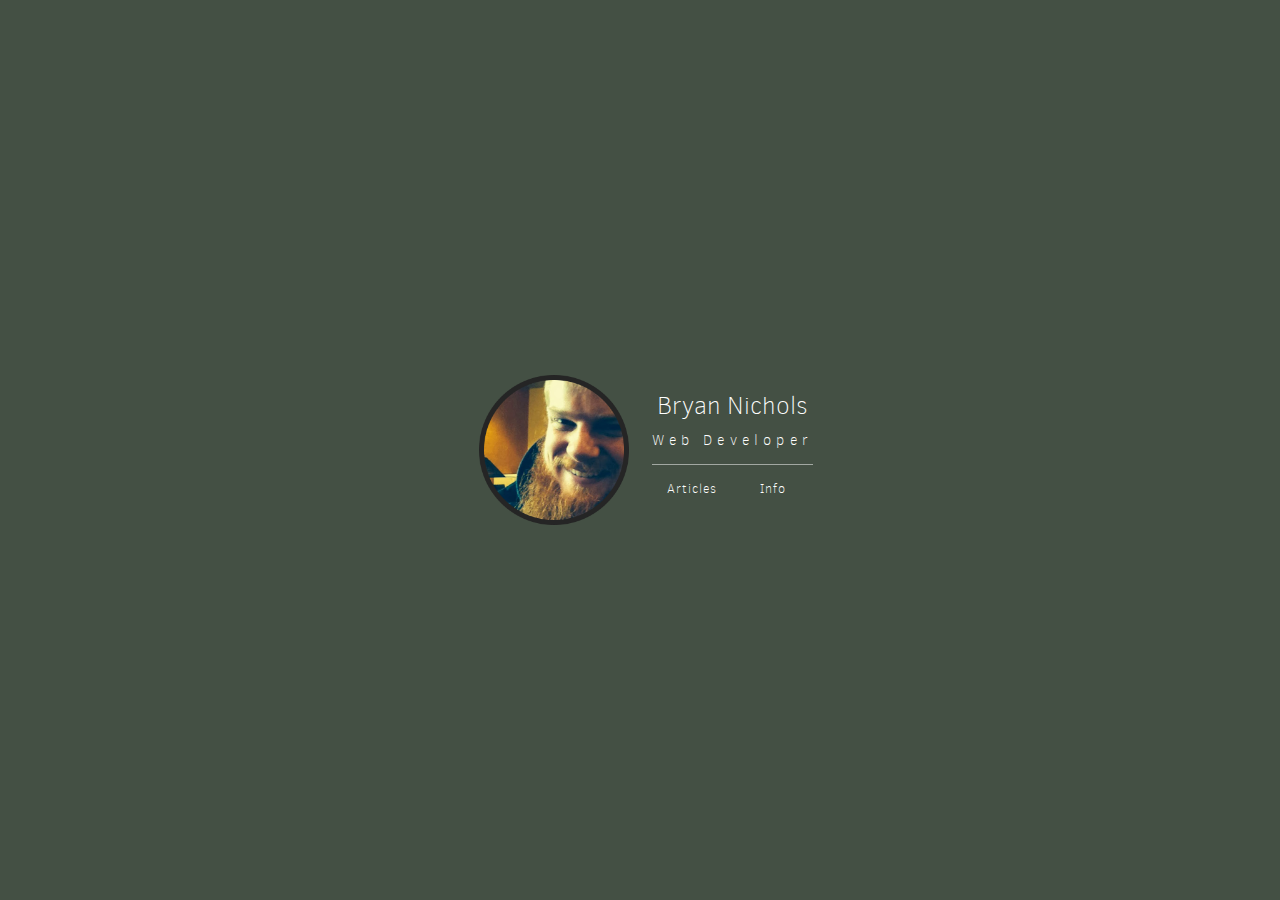
==== commit 9596d640: "changing title" ====
--- a/index.html
+++ b/index.html
@@ -1,7 +1,50 @@
-<!DOCTYPE html><html lang="en"><head><meta http-equiv="content-type" content="text/html; charset=utf-8"><title>Bryan Nichols | Web Developer | nicholsbryan@gmail.com</title><meta name="keywords" content="web developer, web developer, javascript, css, html, node, Angular"><meta name="description" content="Web Designer in the pacific northwest specializing in Front end technologies like HTML, CSS, and JavaScript"><link rel="shortcut icon" href="/favicon.ico?v=2"><link rel="icon" sizes="16x16 24x24 32x32 48x48 57x57 64x64 72x72 96x96 120x120 128x128 144x144 152x152 195x195 228x228" href="/favicon.ico?v=2"><link rel="apple-touch-icon-precomposed" href="/favicons/favicon-152.png"><link rel="apple-touch-icon-precomposed" sizes="152x152" href="/favicons/favicon-152.png"><link rel="apple-touch-icon-precomposed" sizes="144x144" href="/favicons/favicon-144.png"><link rel="apple-touch-icon-precomposed" sizes="120x120" href="/favicons/favicon-120.png"><link rel="apple-touch-icon-precomposed" sizes="114x114" href="/favicons/favicon-114.png"><link rel="apple-touch-icon-precomposed" sizes="72x72" href="/favicons/favicon-72.png"><link rel="apple-touch-icon-precomposed" href="/favicons/favicon-57.png"><link rel="icon" href="/favicons/favicon-32.png" sizes="32x32"><meta name="msapplication-TileColor" content="#FFFFFF">
-<meta name="msapplication-TileImage" content="/favicons/favicon-144.png"><meta name="viewport" content="width=device-width, initial-scale=1"><link rel="stylesheet" type="text/css" href="css/normalize.css" media="all"><link rel="stylesheet" type="text/css" href="css/foundation.min.css" media="all"><link rel="stylesheet" type="text/css" href="css/resume.css" media="all"><link rel="stylesheet" type="text/css" href="css/index.css" media="all"></head><body><section class="background"></section><section class="content"><div class="imagewrap"><img width="150" height="150" src="me_sm.png" srcset="me_lg.png 1000w" alt="Bryan Nichols"></div><div class="textwrap"><h1 class="heading">Bryan Nichols</h1><h2 class="heading spaced">Web Designer</h2><hr><div class="links"><a href="/articles">Articles</a><a href="/info">Info</a></div></div></section><script>(function(i,s,o,g,r,a,m){i['GoogleAnalyticsObject']=r;i[r]=i[r]||function(){
-(i[r].q=i[r].q||[]).push(arguments)},i[r].l=1*new Date();a=s.createElement(o),
-m=s.getElementsByTagName(o)[0];a.async=1;a.src=g;m.parentNode.insertBefore(a,m)
-})(window,document,'script','//www.google-analytics.com/analytics.js','ga');
-ga('create', 'UA-7046811-2', 'bonpixel.com');
-ga('send', 'pageview');</script><script src="js/riveted.min.js" type="text/javascript"></script><script>riveted.init({ nonInteraction: false });</script><script src="js/velocity.min.js" type="text/javascript"></script><script src="js/velocity.ui.min.js" type="text/javascript"></script></body></html>+<!DOCTYPE html>
+<html lang="en">
+  <head>
+    <meta http-equiv="content-type" content="text/html; charset=utf-8">
+    <title>Bryan Nichols | Web Developer | nicholsbryan@gmail.com</title>
+    <meta name="keywords" content="web developer, web designer, javascript, css, html, node, Angular">
+    <meta name="description" content="Web Designer in the pacific northwest specializing in Front end technologies like HTML, CSS, and JavaScript">
+    <link rel="shortcut icon" href="/favicon.ico">
+    <link rel="icon" sizes="16x16 24x24 32x32 48x48 57x57 64x64 72x72 96x96 120x120 128x128 144x144 152x152 195x195 228x228" href="/favicon.ico">
+    <link rel="apple-touch-icon-precomposed" href="/favicons/favicon-152.png">
+    <link rel="apple-touch-icon-precomposed" sizes="152x152" href="/favicons/favicon-152.png">
+    <link rel="apple-touch-icon-precomposed" sizes="144x144" href="/favicons/favicon-144.png">
+    <link rel="apple-touch-icon-precomposed" sizes="120x120" href="/favicons/favicon-120.png">
+    <link rel="apple-touch-icon-precomposed" sizes="114x114" href="/favicons/favicon-114.png">
+    <link rel="apple-touch-icon-precomposed" sizes="72x72" href="/favicons/favicon-72.png">
+    <link rel="apple-touch-icon-precomposed" href="/favicons/favicon-57.png">
+    <link rel="icon" href="/favicons/favicon-32.png" sizes="32x32">
+    <meta name="msapplication-TileColor" content="#FFFFFF">
+    <meta name="msapplication-TileImage" content="/favicons/favicon-144.png">
+    <meta name="viewport" content="width=device-width, initial-scale=1">
+    <link rel="stylesheet" type="text/css" href="css/normalize.css" media="all">
+    <link rel="stylesheet" type="text/css" href="css/foundation.min.css" media="all">
+    <link rel="stylesheet" type="text/css" href="css/resume.css" media="all">
+    <link rel="stylesheet" type="text/css" href="css/index.css" media="all">
+  </head>
+  <body>
+    <section class="background"></section>
+    <section class="content">
+      <div class="imagewrap"><img width="150" height="150" src="me_sm.png" srcset="me_lg.png 1000w" alt="Bryan Nichols"></div>
+      <div class="textwrap">
+        <h1 class="heading">Bryan Nichols</h1>
+        <h2 class="heading spaced">Web Developer</h2>
+        <hr>
+        <div class="links"><a href="/articles">Articles</a><a href="/info">Info</a></div>
+      </div>
+    </section>
+    <script>
+      (function(i,s,o,g,r,a,m){i['GoogleAnalyticsObject']=r;i[r]=i[r]||function(){
+      (i[r].q=i[r].q||[]).push(arguments)},i[r].l=1*new Date();a=s.createElement(o),
+      m=s.getElementsByTagName(o)[0];a.async=1;a.src=g;m.parentNode.insertBefore(a,m)
+      })(window,document,'script','//www.google-analytics.com/analytics.js','ga');
+      ga('create', 'UA-7046811-2', 'bonpixel.com');
+      ga('send', 'pageview');
+    </script>
+    <script src="js/riveted.min.js" type="text/javascript"></script>
+    <script>riveted.init({ nonInteraction: false });</script>
+    <script src="js/velocity.min.js" type="text/javascript"></script>
+    <script src="js/velocity.ui.min.js" type="text/javascript"></script>
+  </body>
+</html>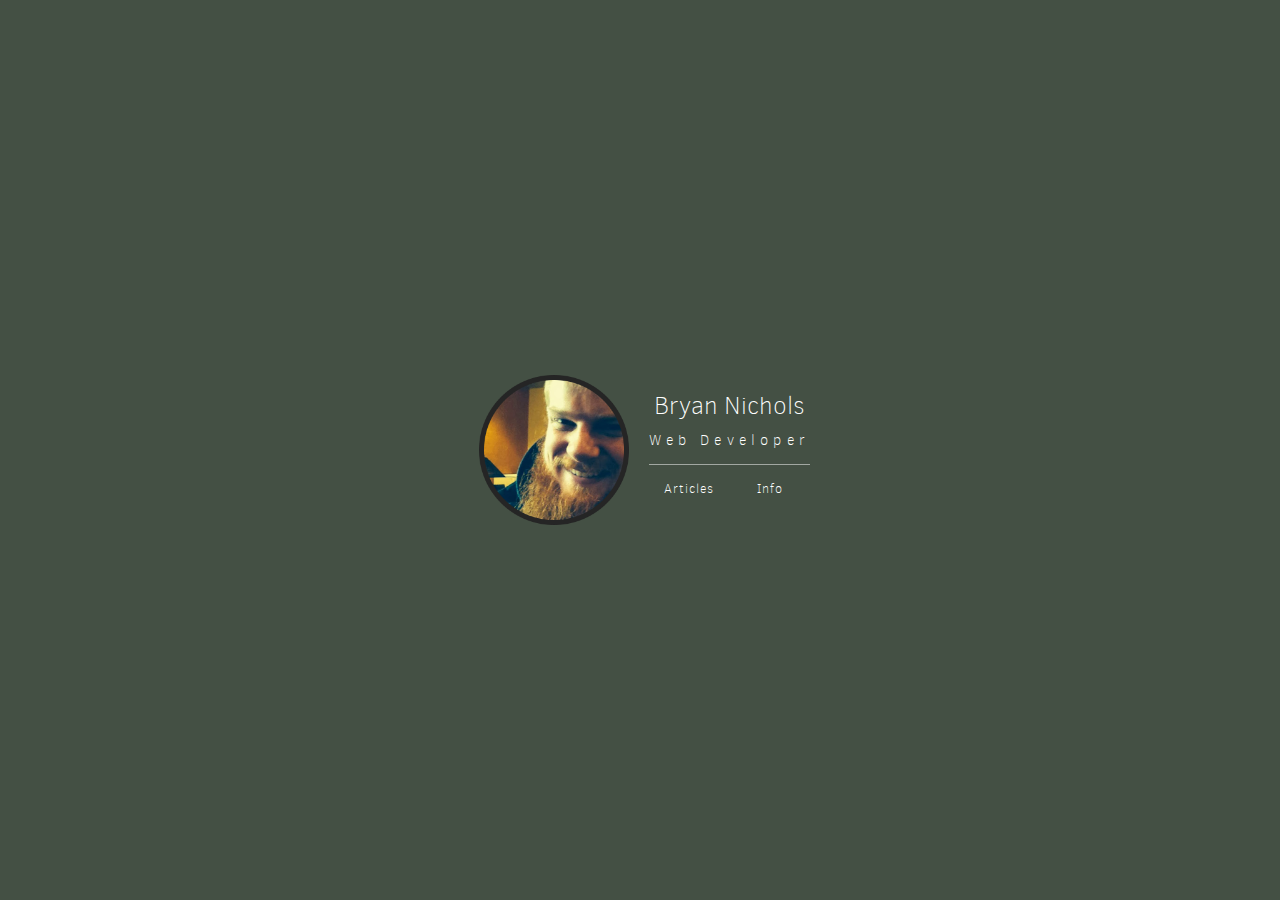
==== commit 81e1e0f5: "minifying the css files and adding async to the scripts" ====
--- a/index.html
+++ b/index.html
@@ -1,50 +1,6 @@
-<!DOCTYPE html>
-<html lang="en">
-  <head>
-    <meta http-equiv="content-type" content="text/html; charset=utf-8">
-    <title>Bryan Nichols | Web Developer | nicholsbryan@gmail.com</title>
-    <meta name="keywords" content="web developer, web designer, javascript, css, html, node, Angular">
-    <meta name="description" content="Web Designer in the pacific northwest specializing in Front end technologies like HTML, CSS, and JavaScript">
-    <link rel="shortcut icon" href="/favicon.ico">
-    <link rel="icon" sizes="16x16 24x24 32x32 48x48 57x57 64x64 72x72 96x96 120x120 128x128 144x144 152x152 195x195 228x228" href="/favicon.ico">
-    <link rel="apple-touch-icon-precomposed" href="/favicons/favicon-152.png">
-    <link rel="apple-touch-icon-precomposed" sizes="152x152" href="/favicons/favicon-152.png">
-    <link rel="apple-touch-icon-precomposed" sizes="144x144" href="/favicons/favicon-144.png">
-    <link rel="apple-touch-icon-precomposed" sizes="120x120" href="/favicons/favicon-120.png">
-    <link rel="apple-touch-icon-precomposed" sizes="114x114" href="/favicons/favicon-114.png">
-    <link rel="apple-touch-icon-precomposed" sizes="72x72" href="/favicons/favicon-72.png">
-    <link rel="apple-touch-icon-precomposed" href="/favicons/favicon-57.png">
-    <link rel="icon" href="/favicons/favicon-32.png" sizes="32x32">
-    <meta name="msapplication-TileColor" content="#FFFFFF">
-    <meta name="msapplication-TileImage" content="/favicons/favicon-144.png">
-    <meta name="viewport" content="width=device-width, initial-scale=1">
-    <link rel="stylesheet" type="text/css" href="css/normalize.css" media="all">
-    <link rel="stylesheet" type="text/css" href="css/foundation.min.css" media="all">
-    <link rel="stylesheet" type="text/css" href="css/resume.css" media="all">
-    <link rel="stylesheet" type="text/css" href="css/index.css" media="all">
-  </head>
-  <body>
-    <section class="background"></section>
-    <section class="content">
-      <div class="imagewrap"><img width="150" height="150" src="me_sm.png" srcset="me_lg.png 1000w" alt="Bryan Nichols"></div>
-      <div class="textwrap">
-        <h1 class="heading">Bryan Nichols</h1>
-        <h2 class="heading spaced">Web Developer</h2>
-        <hr>
-        <div class="links"><a href="/articles">Articles</a><a href="/info">Info</a></div>
-      </div>
-    </section>
-    <script>
-      (function(i,s,o,g,r,a,m){i['GoogleAnalyticsObject']=r;i[r]=i[r]||function(){
-      (i[r].q=i[r].q||[]).push(arguments)},i[r].l=1*new Date();a=s.createElement(o),
-      m=s.getElementsByTagName(o)[0];a.async=1;a.src=g;m.parentNode.insertBefore(a,m)
-      })(window,document,'script','//www.google-analytics.com/analytics.js','ga');
-      ga('create', 'UA-7046811-2', 'bonpixel.com');
-      ga('send', 'pageview');
-    </script>
-    <script src="js/riveted.min.js" type="text/javascript"></script>
-    <script>riveted.init({ nonInteraction: false });</script>
-    <script src="js/velocity.min.js" type="text/javascript"></script>
-    <script src="js/velocity.ui.min.js" type="text/javascript"></script>
-  </body>
-</html>+<!DOCTYPE html><html lang="en"><head><meta http-equiv="content-type" content="text/html; charset=utf-8"><title>Bryan Nichols | Web Developer | nicholsbryan@gmail.com</title><meta name="keywords" content="web developer, web designer, javascript, css, html, node, Angular"><meta name="description" content="Web Designer in the pacific northwest specializing in Front end technologies like HTML, CSS, and JavaScript"><link rel="shortcut icon" href="/favicon.ico"><link rel="icon" sizes="16x16 24x24 32x32 48x48 57x57 64x64 72x72 96x96 120x120 128x128 144x144 152x152 195x195 228x228" href="/favicon.ico"><link rel="apple-touch-icon-precomposed" href="/favicons/favicon-152.png"><link rel="apple-touch-icon-precomposed" sizes="152x152" href="/favicons/favicon-152.png"><link rel="apple-touch-icon-precomposed" sizes="144x144" href="/favicons/favicon-144.png"><link rel="apple-touch-icon-precomposed" sizes="120x120" href="/favicons/favicon-120.png"><link rel="apple-touch-icon-precomposed" sizes="114x114" href="/favicons/favicon-114.png"><link rel="apple-touch-icon-precomposed" sizes="72x72" href="/favicons/favicon-72.png"><link rel="apple-touch-icon-precomposed" href="/favicons/favicon-57.png"><link rel="icon" href="/favicons/favicon-32.png" sizes="32x32"><meta name="msapplication-TileColor" content="#FFFFFF"><meta name="msapplication-TileImage" content="/favicons/favicon-144.png"><meta name="viewport" content="width=device-width, initial-scale=1"><link rel="stylesheet" type="text/css" href="css/normalize.css" media="all"><link rel="stylesheet" type="text/css" href="css/foundation.min.css" media="all"><link rel="stylesheet" type="text/css" href="css/resume.css" media="all"><link rel="stylesheet" type="text/css" href="css/index.css" media="all"></head><body><section class="background"></section><section class="content"><div class="imagewrap"><img width="150" height="150" src="me_sm.png" srcset="me_lg.png 1000w" alt="Bryan Nichols"></div><div class="textwrap"><h1 class="heading">Bryan Nichols</h1><h2 class="heading spaced">Web Developer</h2><hr><div class="links"><a href="/articles">Articles</a><a href="/info">Info</a></div></div></section><script>(function(i,s,o,g,r,a,m){i['GoogleAnalyticsObject']=r;i[r]=i[r]||function(){
+(i[r].q=i[r].q||[]).push(arguments)},i[r].l=1*new Date();a=s.createElement(o),
+m=s.getElementsByTagName(o)[0];a.async=1;a.src=g;m.parentNode.insertBefore(a,m)
+})(window,document,'script','//www.google-analytics.com/analytics.js','ga');
+ga('create', 'UA-7046811-2', 'bonpixel.com');
+ga('send', 'pageview');</script><script async src="js/riveted.min.js" type="text/javascript"></script><script>riveted.init({ nonInteraction: false });</script><script async src="js/velocity.min.js" type="text/javascript"></script><script async src="js/velocity.ui.min.js" type="text/javascript"></script></body></html>--- a/css/resume.css
+++ b/css/resume.css
@@ -1,391 +1 @@
-@font-face {
-  font-family: "clear_sansbold";
-  src: url("../font/clearsans/ClearSans-Bold-webfont.eot");
-  src: url("../font/clearsans/ClearSans-Bold-webfont.eot?#iefix") format("embedded-opentype"), url("../font/clearsans/ClearSans-Bold-webfont.woff") format("woff"), url("../font/clearsans/ClearSans-Bold-webfont.ttf") format("truetype"), url("../font/clearsans/ClearSans-Bold-webfont.svg#clear_sansbold") format("svg");
-  font-weight: normal;
-  font-style: normal;
-}
-
-@font-face {
-  font-family: "clear_sansbold_italic";
-  src: url("../font/clearsans/ClearSans-BoldItalic-webfont.eot");
-  src: url("../font/clearsans/ClearSans-BoldItalic-webfont.eot?#iefix") format("embedded-opentype"), url("../font/clearsans/ClearSans-BoldItalic-webfont.woff") format("woff"), url("../font/clearsans/ClearSans-BoldItalic-webfont.ttf") format("truetype"), url("../font/clearsans/ClearSans-BoldItalic-webfont.svg#clear_sansbold_italic") format("svg");
-  font-weight: normal;
-  font-style: normal;
-}
-
-@font-face {
-  font-family: "clear_sansitalic";
-  src: url("../font/clearsans/ClearSans-Italic-webfont.eot");
-  src: url("../font/clearsans/ClearSans-Italic-webfont.eot?#iefix") format("embedded-opentype"), url("../font/clearsans/ClearSans-Italic-webfont.woff") format("woff"), url("../font/clearsans/ClearSans-Italic-webfont.ttf") format("truetype"), url("../font/clearsans/ClearSans-Italic-webfont.svg#clear_sansitalic") format("svg");
-  font-weight: normal;
-  font-style: normal;
-}
-
-@font-face {
-  font-family: "clear_sans_lightregular";
-  src: url("../font/clearsans/ClearSans-Light-webfont.eot");
-  src: url("../font/clearsans/ClearSans-Light-webfont.eot?#iefix") format("embedded-opentype"), url("../font/clearsans/ClearSans-Light-webfont.woff") format("woff"), url("../font/clearsans/ClearSans-Light-webfont.ttf") format("truetype"), url("../font/clearsans/ClearSans-Light-webfont.svg#clear_sans_lightregular") format("svg");
-  font-weight: normal;
-  font-style: normal;
-}
-
-@font-face {
-  font-family: "clear_sans_mediumregular";
-  src: url("../font/clearsans/ClearSans-Medium-webfont.eot");
-  src: url("../font/clearsans/ClearSans-Medium-webfont.eot?#iefix") format("embedded-opentype"), url("../font/clearsans/ClearSans-Medium-webfont.woff") format("woff"), url("../font/clearsans/ClearSans-Medium-webfont.ttf") format("truetype"), url("../font/clearsans/ClearSans-Medium-webfont.svg#clear_sans_mediumregular") format("svg");
-  font-weight: normal;
-  font-style: normal;
-}
-
-@font-face {
-  font-family: "clear_sans_mediumitalic";
-  src: url("../font/clearsans/ClearSans-MediumItalic-webfont.eot");
-  src: url("../font/clearsans/ClearSans-MediumItalic-webfont.eot?#iefix") format("embedded-opentype"), url("../font/clearsans/ClearSans-MediumItalic-webfont.woff") format("woff"), url("../font/clearsans/ClearSans-MediumItalic-webfont.ttf") format("truetype"), url("../font/clearsans/ClearSans-MediumItalic-webfont.svg#clear_sans_mediumitalic") format("svg");
-  font-weight: normal;
-  font-style: normal;
-}
-
-@font-face {
-  font-family: "clear_sansregular";
-  src: url("../font/clearsans/ClearSans-Regular-webfont.eot");
-  src: url("../font/clearsans/ClearSans-Regular-webfont.eot?#iefix") format("embedded-opentype"), url("../font/clearsans/ClearSans-Regular-webfont.woff") format("woff"), url("../font/clearsans/ClearSans-Regular-webfont.ttf") format("truetype"), url("../font/clearsans/ClearSans-Regular-webfont.svg#clear_sansregular") format("svg");
-  font-weight: normal;
-  font-style: normal;
-}
-
-@font-face {
-  font-family: "clear_sans_thinregular";
-  src: url("../font/clearsans/ClearSans-Thin-webfont.eot");
-  src: url("../font/clearsans/ClearSans-Thin-webfont.eot?#iefix") format("embedded-opentype"), url("../font/clearsans/ClearSans-Thin-webfont.woff") format("woff"), url("../font/clearsans/ClearSans-Thin-webfont.ttf") format("truetype"), url("../font/clearsans/ClearSans-Thin-webfont.svg#clear_sans_thinregular") format("svg");
-  font-weight: normal;
-  font-style: normal;
-}
-
-/*
- * Common Variables
- */
-/* line 50, ../sass/resume.sass */
-#doc {
-  width: 1080px;
-  max-width: 100%;
-  margin: 0 auto;
-}
-
-/* line 55, ../sass/resume.sass */
-#inner {
-  padding: 10px 20px;
-  margin: 80px auto;
-  background: whitesmoke;
-  border: solid #667066;
-  border-width: 8px 0 2px 0;
-}
-
-/* line 62, ../sass/resume.sass */
-section {
-  padding-bottom: 2em;
-  border-bottom: 1px solid #eaebea;
-}
-/* line 66, ../sass/resume.sass */
-section.row {
-  margin-top: 2em;
-}
-
-/* line 69, ../sass/resume.sass */
-#hd {
-  margin: 0 auto 3em auto;
-  padding-top: 3.5em;
-  padding-bottom: 3.5em;
-  border-bottom: 1px solid #c2c7c2;
-}
-/* line 74, ../sass/resume.sass */
-#hd h2 {
-  text-transform: uppercase;
-  letter-spacing: 2px;
-}
-/* line 82, ../sass/resume.sass */
-#hd .contact-info h3 {
-  margin-top: 0;
-  margin-bottom: 0;
-  float: right;
-}
-@media screen and (max-width: 750px) and (min-width: 641px) {
-  /* line 82, ../sass/resume.sass */
-  #hd .contact-info h3 {
-    font-size: 1.377rem;
-  }
-}
-@media screen and (max-width: 640px) {
-  /* line 93, ../sass/resume.sass */
-  #hd .small-12 {
-    margin-bottom: 1em;
-    text-align: center;
-  }
-  /* line 98, ../sass/resume.sass */
-  #hd .contact-info {
-    margin-top: 30px;
-  }
-  /* line 100, ../sass/resume.sass */
-  #hd .contact-info h3 {
-    float: none;
-  }
-  /* line 103, ../sass/resume.sass */
-  #hd .email,
-  #hd .phone {
-    text-align: center;
-    font-size: 1rem;
-  }
-  /* line 108, ../sass/resume.sass */
-  #hd .email {
-    margin-bottom: -10px;
-  }
-}
-
-/* line 112, ../sass/resume.sass */
-#main {
-  margin-bottom: 2em;
-}
-
-/* line 115, ../sass/resume.sass */
-a.action {
-  display: inline-block;
-  background: #666966;
-  color: white;
-  padding: 6px 12px 6px 12px;
-  margin-bottom: 6px;
-  text-decoration: none;
-  border-radius: 5px 5px 5px 0;
-  position: relative;
-  margin-left: 6px;
-}
-/* line 127, ../sass/resume.sass */
-a.action:before {
-  border-bottom: 3px solid #666966;
-  border-top: 3px solid transparent;
-  border-left: 3px solid transparent;
-  border-right: 3px solid #666966;
-  width: 0;
-  height: 0;
-  position: absolute;
-  left: -6px;
-  bottom: 0;
-  color: #666966;
-  content: "\00a0";
-}
-/* line 140, ../sass/resume.sass */
-a.action:hover:before {
-  border-bottom: 3px solid #222222;
-  border-top: 3px solid transparent;
-  border-left: 3px solid transparent;
-  border-right: 3px solid #222222;
-}
-/* line 146, ../sass/resume.sass */
-a.action:hover {
-  background: #222222;
-}
-
-/* line 157, ../sass/resume.sass */
-body {
-  background-color: #445044;
-  font-size: 13px;
-  font-family: "clear_sansregular", sans-serif;
-  font-weight: 400;
-  line-height: 1.45;
-  color: #333333;
-}
-
-/* line 164, ../sass/resume.sass */
-p {
-  margin-bottom: 1.3rem;
-  font-family: "clear_sansregular", sans-serif;
-}
-
-/* line 168, ../sass/resume.sass */
-h1, h2, h3, h4 {
-  font-family: "clear_sans_thinregular", sans-serif;
-  margin: 1.414rem 0 0.5rem;
-  font-weight: inherit;
-  line-height: 1.2;
-  margin-top: 10px;
-}
-
-/* line 174, ../sass/resume.sass */
-h1 {
-  margin-top: 0;
-  font-size: 3.157rem;
-}
-
-/* line 177, ../sass/resume.sass */
-h2 {
-  font-size: 2.369rem;
-  font-family: "clear_sansregular", sans-serif;
-}
-
-/* line 180, ../sass/resume.sass */
-h3 {
-  font-size: 1.677rem;
-  font-family: "clear_sans_lightregular", sans-serif;
-}
-
-/* line 183, ../sass/resume.sass */
-h4 {
-  font-size: 1.333rem;
-}
-
-/* line 185, ../sass/resume.sass */
-small,
-.font_small {
-  font-size: 0.75rem;
-}
-
-/* line 190, ../sass/resume.sass */
-a {
-  color: #990003;
-  -ms-word-break: break-all;
-  word-break: break-all;
-  word-break: break-word;
-  -webkit-hyphens: auto;
-  -moz-hyphens: auto;
-  hyphens: auto;
-}
-/* line 200, ../sass/resume.sass */
-a:hover {
-  text-decoration: none;
-}
-
-/* line 203, ../sass/resume.sass */
-strong {
-  font-weight: bold;
-}
-
-/* line 206, ../sass/resume.sass */
-li {
-  line-height: 24px;
-  border-bottom: 1px solid #cccccc;
-}
-
-/* line 219, ../sass/resume.sass */
-section h1 {
-  font-size: 1.56rem;
-}
-@media screen and (max-width: 640px) {
-  /* line 219, ../sass/resume.sass */
-  section h1 {
-    font-size: 2.52rem;
-    margin-bottom: 1em;
-    text-align: center;
-  }
-}
-/* line 227, ../sass/resume.sass */
-section h2 {
-  font-size: 0.96rem;
-}
-/* line 229, ../sass/resume.sass */
-section h3 {
-  font-size: 0.72rem;
-}
-/* line 231, ../sass/resume.sass */
-section small {
-  font-size: 0.6rem;
-  color: #777777;
-}
-/* line 235, ../sass/resume.sass */
-section .subtitle {
-  margin-bottom: 0.9rem;
-}
-/* line 238, ../sass/resume.sass */
-section .subtitle h2, section .subtitle h3 {
-  text-align: right;
-}
-@media screen and (max-width: 640px) {
-  /* line 238, ../sass/resume.sass */
-  section .subtitle h2, section .subtitle h3 {
-    text-align: left;
-  }
-}
-/* line 242, ../sass/resume.sass */
-section .subtitle h2 {
-  margin-top: 7px;
-  font-weight: 500;
-  letter-spacing: 1px;
-}
-/* line 246, ../sass/resume.sass */
-section .subtitle h3 {
-  margin-top: -5px;
-  font-weight: italic;
-}
-@media screen and (max-width: 640px) {
-  /* line 235, ../sass/resume.sass */
-  section .subtitle {
-    margin-bottom: 0.3rem;
-  }
-  /* line 252, ../sass/resume.sass */
-  section .subtitle h3 {
-    margin-bottom: 0;
-  }
-}
-/* line 255, ../sass/resume.sass */
-section .description {
-  margin-bottom: 0.9rem;
-}
-/* line 257, ../sass/resume.sass */
-section .description p {
-  margin-top: 0.35rem;
-}
-
-/* //-- section styles -- */
-/* line 274, ../sass/resume.sass */
-.job {
-  position: relative;
-  margin-bottom: 1em;
-  padding-bottom: 1em;
-  border-bottom: 1px solid #cccccc;
-}
-/* line 280, ../sass/resume.sass */
-.job h4 {
-  position: absolute;
-  top: 0.35em;
-  right: 0;
-}
-/* line 284, ../sass/resume.sass */
-.job p {
-  margin: 0.75em 0 3em 0;
-}
-
-/* line 293, ../sass/resume.sass */
-.education .description p {
-  margin-bottom: 0.15rem;
-}
-/* line 296, ../sass/resume.sass */
-.education .description p:first-child {
-  margin-bottom: -7px;
-}
-/* line 299, ../sass/resume.sass */
-.education .description .major {
-  font-size: 0.7rem;
-  font-style: italic;
-}
-
-/* line 311, ../sass/resume.sass */
-.tech {
-  margin: 0;
-  padding: 0;
-}
-/* line 314, ../sass/resume.sass */
-.tech li {
-  display: inline-block;
-  text-decoration: none;
-  border: none;
-  list-style-type: none;
-  line-height: 1em;
-  margin-right: 3px;
-}
-/* line 322, ../sass/resume.sass */
-.tech li:after {
-  margin-left: 3px;
-  content: "\002f";
-}
-/* line 326, ../sass/resume.sass */
-.tech li:last-child:after {
-  content: "";
-}
+﻿@font-face{font-family:"clear_sansbold";src:url("../font/clearsans/ClearSans-Bold-webfont.eot");src:url("../font/clearsans/ClearSans-Bold-webfont.eot?#iefix") format("embedded-opentype"),url("../font/clearsans/ClearSans-Bold-webfont.woff") format("woff"),url("../font/clearsans/ClearSans-Bold-webfont.ttf") format("truetype"),url("../font/clearsans/ClearSans-Bold-webfont.svg#clear_sansbold") format("svg");font-weight:normal;font-style:normal}@font-face{font-family:"clear_sansbold_italic";src:url("../font/clearsans/ClearSans-BoldItalic-webfont.eot");src:url("../font/clearsans/ClearSans-BoldItalic-webfont.eot?#iefix") format("embedded-opentype"),url("../font/clearsans/ClearSans-BoldItalic-webfont.woff") format("woff"),url("../font/clearsans/ClearSans-BoldItalic-webfont.ttf") format("truetype"),url("../font/clearsans/ClearSans-BoldItalic-webfont.svg#clear_sansbold_italic") format("svg");font-weight:normal;font-style:normal}@font-face{font-family:"clear_sansitalic";src:url("../font/clearsans/ClearSans-Italic-webfont.eot");src:url("../font/clearsans/ClearSans-Italic-webfont.eot?#iefix") format("embedded-opentype"),url("../font/clearsans/ClearSans-Italic-webfont.woff") format("woff"),url("../font/clearsans/ClearSans-Italic-webfont.ttf") format("truetype"),url("../font/clearsans/ClearSans-Italic-webfont.svg#clear_sansitalic") format("svg");font-weight:normal;font-style:normal}@font-face{font-family:"clear_sans_lightregular";src:url("../font/clearsans/ClearSans-Light-webfont.eot");src:url("../font/clearsans/ClearSans-Light-webfont.eot?#iefix") format("embedded-opentype"),url("../font/clearsans/ClearSans-Light-webfont.woff") format("woff"),url("../font/clearsans/ClearSans-Light-webfont.ttf") format("truetype"),url("../font/clearsans/ClearSans-Light-webfont.svg#clear_sans_lightregular") format("svg");font-weight:normal;font-style:normal}@font-face{font-family:"clear_sans_mediumregular";src:url("../font/clearsans/ClearSans-Medium-webfont.eot");src:url("../font/clearsans/ClearSans-Medium-webfont.eot?#iefix") format("embedded-opentype"),url("../font/clearsans/ClearSans-Medium-webfont.woff") format("woff"),url("../font/clearsans/ClearSans-Medium-webfont.ttf") format("truetype"),url("../font/clearsans/ClearSans-Medium-webfont.svg#clear_sans_mediumregular") format("svg");font-weight:normal;font-style:normal}@font-face{font-family:"clear_sans_mediumitalic";src:url("../font/clearsans/ClearSans-MediumItalic-webfont.eot");src:url("../font/clearsans/ClearSans-MediumItalic-webfont.eot?#iefix") format("embedded-opentype"),url("../font/clearsans/ClearSans-MediumItalic-webfont.woff") format("woff"),url("../font/clearsans/ClearSans-MediumItalic-webfont.ttf") format("truetype"),url("../font/clearsans/ClearSans-MediumItalic-webfont.svg#clear_sans_mediumitalic") format("svg");font-weight:normal;font-style:normal}@font-face{font-family:"clear_sansregular";src:url("../font/clearsans/ClearSans-Regular-webfont.eot");src:url("../font/clearsans/ClearSans-Regular-webfont.eot?#iefix") format("embedded-opentype"),url("../font/clearsans/ClearSans-Regular-webfont.woff") format("woff"),url("../font/clearsans/ClearSans-Regular-webfont.ttf") format("truetype"),url("../font/clearsans/ClearSans-Regular-webfont.svg#clear_sansregular") format("svg");font-weight:normal;font-style:normal}@font-face{font-family:"clear_sans_thinregular";src:url("../font/clearsans/ClearSans-Thin-webfont.eot");src:url("../font/clearsans/ClearSans-Thin-webfont.eot?#iefix") format("embedded-opentype"),url("../font/clearsans/ClearSans-Thin-webfont.woff") format("woff"),url("../font/clearsans/ClearSans-Thin-webfont.ttf") format("truetype"),url("../font/clearsans/ClearSans-Thin-webfont.svg#clear_sans_thinregular") format("svg");font-weight:normal;font-style:normal}#doc{width:1080px;max-width:100%;margin:0 auto}#inner{padding:10px 20px;margin:80px auto;background:#f5f5f5;border:solid #667066;border-width:8px 0 2px 0}section{padding-bottom:2em;border-bottom:1px solid #eaebea}section.row{margin-top:2em}#hd{margin:0 auto 3em auto;padding-top:3.5em;padding-bottom:3.5em;border-bottom:1px solid #c2c7c2}#hd h2{text-transform:uppercase;letter-spacing:2px}#hd .contact-info h3{margin-top:0;margin-bottom:0;float:right}@media screen and (max-width: 750px) and (min-width: 641px){#hd .contact-info h3{font-size:1.377rem}}@media screen and (max-width: 640px){#hd .small-12{margin-bottom:1em;text-align:center}#hd .contact-info{margin-top:30px}#hd .contact-info h3{float:none}#hd .email,#hd .phone{text-align:center;font-size:1rem}#hd .email{margin-bottom:-10px}}#main{margin-bottom:2em}a.action{display:inline-block;background:#666966;color:#fff;padding:6px 12px 6px 12px;margin-bottom:6px;text-decoration:none;border-radius:5px 5px 5px 0;position:relative;margin-left:6px}a.action:before{border-bottom:3px solid #666966;border-top:3px solid transparent;border-left:3px solid transparent;border-right:3px solid #666966;width:0;height:0;position:absolute;left:-6px;bottom:0;color:#666966;content:" "}a.action:hover:before{border-bottom:3px solid #222;border-top:3px solid transparent;border-left:3px solid transparent;border-right:3px solid #222}a.action:hover{background:#222}body{background-color:#445044;font-size:13px;font-family:"clear_sansregular",sans-serif;font-weight:400;line-height:1.45;color:#333}p{margin-bottom:1.3rem;font-family:"clear_sansregular",sans-serif}h1,h2,h3,h4{font-family:"clear_sans_thinregular",sans-serif;margin:1.414rem 0 0.5rem;font-weight:inherit;line-height:1.2;margin-top:10px}h1{margin-top:0;font-size:3.157rem}h2{font-size:2.369rem;font-family:"clear_sansregular",sans-serif}h3{font-size:1.677rem;font-family:"clear_sans_lightregular",sans-serif}h4{font-size:1.333rem}small,.font_small{font-size:0.75rem}a{color:#990003;-ms-word-break:break-all;word-break:break-all;word-break:break-word;-webkit-hyphens:auto;-moz-hyphens:auto;hyphens:auto}a:hover{text-decoration:none}strong{font-weight:bold}li{line-height:24px;border-bottom:1px solid #ccc}section h1{font-size:1.56rem}@media screen and (max-width: 640px){section h1{font-size:2.52rem;margin-bottom:1em;text-align:center}}section h2{font-size:0.96rem}section h3{font-size:0.72rem}section small{font-size:0.6rem;color:#777}section .subtitle{margin-bottom:0.9rem}section .subtitle h2,section .subtitle h3{text-align:right}@media screen and (max-width: 640px){section .subtitle h2,section .subtitle h3{text-align:left}}section .subtitle h2{margin-top:7px;font-weight:500;letter-spacing:1px}section .subtitle h3{margin-top:-5px;font-weight:italic}@media screen and (max-width: 640px){section .subtitle{margin-bottom:0.3rem}section .subtitle h3{margin-bottom:0}}section .description{margin-bottom:0.9rem}section .description p{margin-top:0.35rem}.job{position:relative;margin-bottom:1em;padding-bottom:1em;border-bottom:1px solid #ccc}.job h4{position:absolute;top:0.35em;right:0}.job p{margin:0.75em 0 3em 0}.education .description p{margin-bottom:0.15rem}.education .description p:first-child{margin-bottom:-7px}.education .description .major{font-size:0.7rem;font-style:italic}.tech{margin:0;padding:0}.tech li{display:inline-block;text-decoration:none;border:none;list-style-type:none;line-height:1em;margin-right:3px}.tech li:after{margin-left:3px;content:"/"}.tech li:last-child:after{content:""}
--- a/css/index.css
+++ b/css/index.css
@@ -1,189 +1 @@
-@font-face {
-  font-family: "clear_sansbold";
-  src: url("../font/clearsans/ClearSans-Bold-webfont.eot");
-  src: url("../font/clearsans/ClearSans-Bold-webfont.eot?#iefix") format("embedded-opentype"), url("../font/clearsans/ClearSans-Bold-webfont.woff") format("woff"), url("../font/clearsans/ClearSans-Bold-webfont.ttf") format("truetype"), url("../font/clearsans/ClearSans-Bold-webfont.svg#clear_sansbold") format("svg");
-  font-weight: normal;
-  font-style: normal;
-}
-@font-face {
-  font-family: "clear_sansbold_italic";
-  src: url("../font/clearsans/ClearSans-BoldItalic-webfont.eot");
-  src: url("../font/clearsans/ClearSans-BoldItalic-webfont.eot?#iefix") format("embedded-opentype"), url("../font/clearsans/ClearSans-BoldItalic-webfont.woff") format("woff"), url("../font/clearsans/ClearSans-BoldItalic-webfont.ttf") format("truetype"), url("../font/clearsans/ClearSans-BoldItalic-webfont.svg#clear_sansbold_italic") format("svg");
-  font-weight: normal;
-  font-style: normal;
-}
-@font-face {
-  font-family: "clear_sansitalic";
-  src: url("../font/clearsans/ClearSans-Italic-webfont.eot");
-  src: url("../font/clearsans/ClearSans-Italic-webfont.eot?#iefix") format("embedded-opentype"), url("../font/clearsans/ClearSans-Italic-webfont.woff") format("woff"), url("../font/clearsans/ClearSans-Italic-webfont.ttf") format("truetype"), url("../font/clearsans/ClearSans-Italic-webfont.svg#clear_sansitalic") format("svg");
-  font-weight: normal;
-  font-style: normal;
-}
-@font-face {
-  font-family: "clear_sans_lightregular";
-  src: url("../font/clearsans/ClearSans-Light-webfont.eot");
-  src: url("../font/clearsans/ClearSans-Light-webfont.eot?#iefix") format("embedded-opentype"), url("../font/clearsans/ClearSans-Light-webfont.woff") format("woff"), url("../font/clearsans/ClearSans-Light-webfont.ttf") format("truetype"), url("../font/clearsans/ClearSans-Light-webfont.svg#clear_sans_lightregular") format("svg");
-  font-weight: normal;
-  font-style: normal;
-}
-@font-face {
-  font-family: "clear_sans_mediumregular";
-  src: url("../font/clearsans/ClearSans-Medium-webfont.eot");
-  src: url("../font/clearsans/ClearSans-Medium-webfont.eot?#iefix") format("embedded-opentype"), url("../font/clearsans/ClearSans-Medium-webfont.woff") format("woff"), url("../font/clearsans/ClearSans-Medium-webfont.ttf") format("truetype"), url("../font/clearsans/ClearSans-Medium-webfont.svg#clear_sans_mediumregular") format("svg");
-  font-weight: normal;
-  font-style: normal;
-}
-@font-face {
-  font-family: "clear_sans_mediumitalic";
-  src: url("../font/clearsans/ClearSans-MediumItalic-webfont.eot");
-  src: url("../font/clearsans/ClearSans-MediumItalic-webfont.eot?#iefix") format("embedded-opentype"), url("../font/clearsans/ClearSans-MediumItalic-webfont.woff") format("woff"), url("../font/clearsans/ClearSans-MediumItalic-webfont.ttf") format("truetype"), url("../font/clearsans/ClearSans-MediumItalic-webfont.svg#clear_sans_mediumitalic") format("svg");
-  font-weight: normal;
-  font-style: normal;
-}
-@font-face {
-  font-family: "clear_sansregular";
-  src: url("../font/clearsans/ClearSans-Regular-webfont.eot");
-  src: url("../font/clearsans/ClearSans-Regular-webfont.eot?#iefix") format("embedded-opentype"), url("../font/clearsans/ClearSans-Regular-webfont.woff") format("woff"), url("../font/clearsans/ClearSans-Regular-webfont.ttf") format("truetype"), url("../font/clearsans/ClearSans-Regular-webfont.svg#clear_sansregular") format("svg");
-  font-weight: normal;
-  font-style: normal;
-}
-@font-face {
-  font-family: "clear_sans_thinregular";
-  src: url("../font/clearsans/ClearSans-Thin-webfont.eot");
-  src: url("../font/clearsans/ClearSans-Thin-webfont.eot?#iefix") format("embedded-opentype"), url("../font/clearsans/ClearSans-Thin-webfont.woff") format("woff"), url("../font/clearsans/ClearSans-Thin-webfont.ttf") format("truetype"), url("../font/clearsans/ClearSans-Thin-webfont.svg#clear_sans_thinregular") format("svg");
-  font-weight: normal;
-  font-style: normal;
-}
-/* line 13, ../sass/index.sass */
-html, body {
-  height: 100%;
-  width: 100%;
-  box-sizing: border-box;
-  padding: 0;
-  margin: 0;
-  position: relative;
-  font-family: "clear_sans_thinregular", sans-serif;
-}
-
-/* line 22, ../sass/index.sass */
-.content {
-  position: absolute;
-  left: 50%;
-  top: 50%;
-  margin-left: -161.5px;
-  margin-top: -75px;
-}
-
-/* line 29, ../sass/index.sass */
-.background {
-  height: 100%;
-  width: 100%;
-}
-
-/* line 34, ../sass/index.sass */
-section {
-  padding-bottom: 0;
-  border-bottom: none;
-}
-
-/* line 38, ../sass/index.sass */
-.heading {
-  color: #fff;
-  font-family: "clear_sans_thinregular", sans-serif;
-  text-align: center;
-}
-
-/* line 43, ../sass/index.sass */
-.spaced {
-  letter-spacing: 5.2px;
-}
-
-/* line 46, ../sass/index.sass */
-.imagewrap,
-.textwrap {
-  display: inline-block;
-  vertical-align: middle;
-}
-
-/* line 52, ../sass/index.sass */
-.imagewrap {
-  text-align: center;
-}
-
-/* line 55, ../sass/index.sass */
-.textwrap {
-  margin-left: 20px;
-}
-/* line 58, ../sass/index.sass */
-.textwrap hr {
-  margin: 0;
-  margin-top: 15px;
-  border-width: 0;
-  border-bottom-width: 1px;
-  border-bottom-color: rgba(255, 255, 255, 0.5);
-}
-
-/* line 65, ../sass/index.sass */
-.links {
-  margin-top: 5px;
-  display: -webkit-flex;
-  display: flex;
-}
-/* line 69, ../sass/index.sass */
-.links a {
-  -webkit-flex: 1;
-  flex: 1;
-  display: inline-block;
-  text-align: center;
-  color: #fff;
-  text-decoration: none;
-  letter-spacing: 1px;
-  -moz-transition: all 350ms cubic-bezier(0.77, 0, 0.175, 1);
-  -o-transition: all 350ms cubic-bezier(0.77, 0, 0.175, 1);
-  -webkit-transition: all 350ms cubic-bezier(0.77, 0, 0.175, 1);
-  transition: all 350ms cubic-bezier(0.77, 0, 0.175, 1);
-  padding: 10px 0;
-  border-radius: 3px;
-}
-/* line 80, ../sass/index.sass */
-.links a:hover {
-  background-color: #fff;
-  color: #333;
-  transition-duration: 150ms;
-}
-
-@media screen and (max-width: 640px) {
-  /* line 87, ../sass/index.sass */
-  .imagewrap,
-  .textwrap {
-    display: block;
-  }
-
-  /* line 91, ../sass/index.sass */
-  .imagewrap {
-    margin-bottom: 30px;
-  }
-
-  /* line 94, ../sass/index.sass */
-  .textwrap {
-    margin-left: 0;
-  }
-
-  /* line 97, ../sass/index.sass */
-  h1.heading {
-    margin-bottom: 20px;
-  }
-
-  /* line 99, ../sass/index.sass */
-  h2.heading {
-    font-size: 1.36rem;
-    text-align: center;
-    margin-bottom: 30px;
-  }
-
-  /* line 104, ../sass/index.sass */
-  .content {
-    margin-left: -120.5px;
-    margin-top: -161.5px;
-  }
-}
+@font-face{font-family:"clear_sansbold";src:url("../font/clearsans/ClearSans-Bold-webfont.eot");src:url("../font/clearsans/ClearSans-Bold-webfont.eot?#iefix") format("embedded-opentype"),url("../font/clearsans/ClearSans-Bold-webfont.woff") format("woff"),url("../font/clearsans/ClearSans-Bold-webfont.ttf") format("truetype"),url("../font/clearsans/ClearSans-Bold-webfont.svg#clear_sansbold") format("svg");font-weight:normal;font-style:normal}@font-face{font-family:"clear_sansbold_italic";src:url("../font/clearsans/ClearSans-BoldItalic-webfont.eot");src:url("../font/clearsans/ClearSans-BoldItalic-webfont.eot?#iefix") format("embedded-opentype"),url("../font/clearsans/ClearSans-BoldItalic-webfont.woff") format("woff"),url("../font/clearsans/ClearSans-BoldItalic-webfont.ttf") format("truetype"),url("../font/clearsans/ClearSans-BoldItalic-webfont.svg#clear_sansbold_italic") format("svg");font-weight:normal;font-style:normal}@font-face{font-family:"clear_sansitalic";src:url("../font/clearsans/ClearSans-Italic-webfont.eot");src:url("../font/clearsans/ClearSans-Italic-webfont.eot?#iefix") format("embedded-opentype"),url("../font/clearsans/ClearSans-Italic-webfont.woff") format("woff"),url("../font/clearsans/ClearSans-Italic-webfont.ttf") format("truetype"),url("../font/clearsans/ClearSans-Italic-webfont.svg#clear_sansitalic") format("svg");font-weight:normal;font-style:normal}@font-face{font-family:"clear_sans_lightregular";src:url("../font/clearsans/ClearSans-Light-webfont.eot");src:url("../font/clearsans/ClearSans-Light-webfont.eot?#iefix") format("embedded-opentype"),url("../font/clearsans/ClearSans-Light-webfont.woff") format("woff"),url("../font/clearsans/ClearSans-Light-webfont.ttf") format("truetype"),url("../font/clearsans/ClearSans-Light-webfont.svg#clear_sans_lightregular") format("svg");font-weight:normal;font-style:normal}@font-face{font-family:"clear_sans_mediumregular";src:url("../font/clearsans/ClearSans-Medium-webfont.eot");src:url("../font/clearsans/ClearSans-Medium-webfont.eot?#iefix") format("embedded-opentype"),url("../font/clearsans/ClearSans-Medium-webfont.woff") format("woff"),url("../font/clearsans/ClearSans-Medium-webfont.ttf") format("truetype"),url("../font/clearsans/ClearSans-Medium-webfont.svg#clear_sans_mediumregular") format("svg");font-weight:normal;font-style:normal}@font-face{font-family:"clear_sans_mediumitalic";src:url("../font/clearsans/ClearSans-MediumItalic-webfont.eot");src:url("../font/clearsans/ClearSans-MediumItalic-webfont.eot?#iefix") format("embedded-opentype"),url("../font/clearsans/ClearSans-MediumItalic-webfont.woff") format("woff"),url("../font/clearsans/ClearSans-MediumItalic-webfont.ttf") format("truetype"),url("../font/clearsans/ClearSans-MediumItalic-webfont.svg#clear_sans_mediumitalic") format("svg");font-weight:normal;font-style:normal}@font-face{font-family:"clear_sansregular";src:url("../font/clearsans/ClearSans-Regular-webfont.eot");src:url("../font/clearsans/ClearSans-Regular-webfont.eot?#iefix") format("embedded-opentype"),url("../font/clearsans/ClearSans-Regular-webfont.woff") format("woff"),url("../font/clearsans/ClearSans-Regular-webfont.ttf") format("truetype"),url("../font/clearsans/ClearSans-Regular-webfont.svg#clear_sansregular") format("svg");font-weight:normal;font-style:normal}@font-face{font-family:"clear_sans_thinregular";src:url("../font/clearsans/ClearSans-Thin-webfont.eot");src:url("../font/clearsans/ClearSans-Thin-webfont.eot?#iefix") format("embedded-opentype"),url("../font/clearsans/ClearSans-Thin-webfont.woff") format("woff"),url("../font/clearsans/ClearSans-Thin-webfont.ttf") format("truetype"),url("../font/clearsans/ClearSans-Thin-webfont.svg#clear_sans_thinregular") format("svg");font-weight:normal;font-style:normal}html,body{height:100%;width:100%;box-sizing:border-box;padding:0;margin:0;position:relative;font-family:"clear_sans_thinregular",sans-serif}.content{position:absolute;left:50%;top:50%;margin-left:-161.5px;margin-top:-75px}.background{height:100%;width:100%}section{padding-bottom:0;border-bottom:none}.heading{color:#fff;font-family:"clear_sans_thinregular",sans-serif;text-align:center}.spaced{letter-spacing:5.2px}.imagewrap,.textwrap{display:inline-block;vertical-align:middle}.imagewrap{text-align:center}.textwrap{margin-left:20px}.textwrap hr{margin:0;margin-top:15px;border-width:0;border-bottom-width:1px;border-bottom-color:rgba(255,255,255,0.5)}.links{margin-top:5px;display:-webkit-flex;display:flex}.links a{-webkit-flex:1;flex:1;display:inline-block;text-align:center;color:#fff;text-decoration:none;letter-spacing:1px;-moz-transition:all 350ms cubic-bezier(0.77, 0, 0.175, 1);-o-transition:all 350ms cubic-bezier(0.77, 0, 0.175, 1);-webkit-transition:all 350ms cubic-bezier(0.77, 0, 0.175, 1);transition:all 350ms cubic-bezier(0.77, 0, 0.175, 1);padding:10px 0;border-radius:3px}.links a:hover{background-color:#fff;color:#333;transition-duration:150ms}@media screen and (max-width: 640px){.imagewrap,.textwrap{display:block}.imagewrap{margin-bottom:30px}.textwrap{margin-left:0}h1.heading{margin-bottom:20px}h2.heading{font-size:1.36rem;text-align:center;margin-bottom:30px}.content{margin-left:-120.5px;margin-top:-161.5px}}
